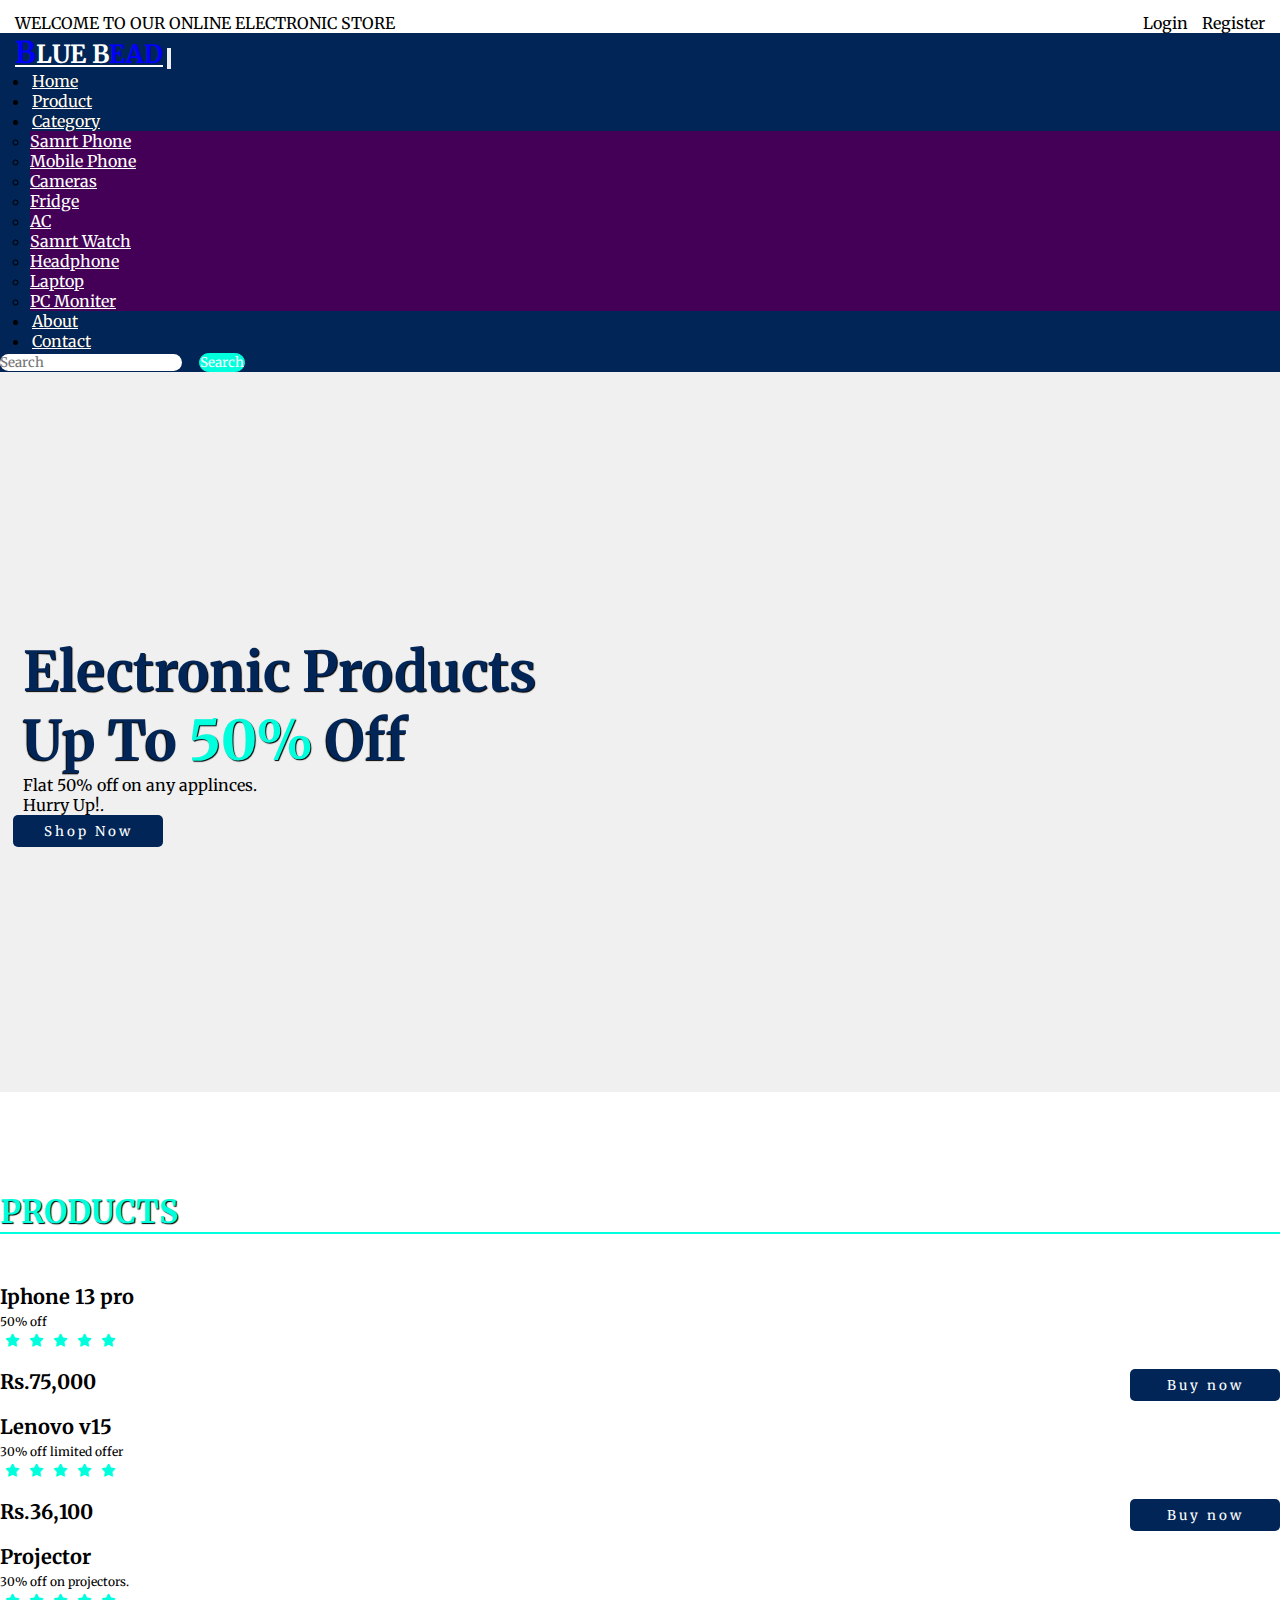
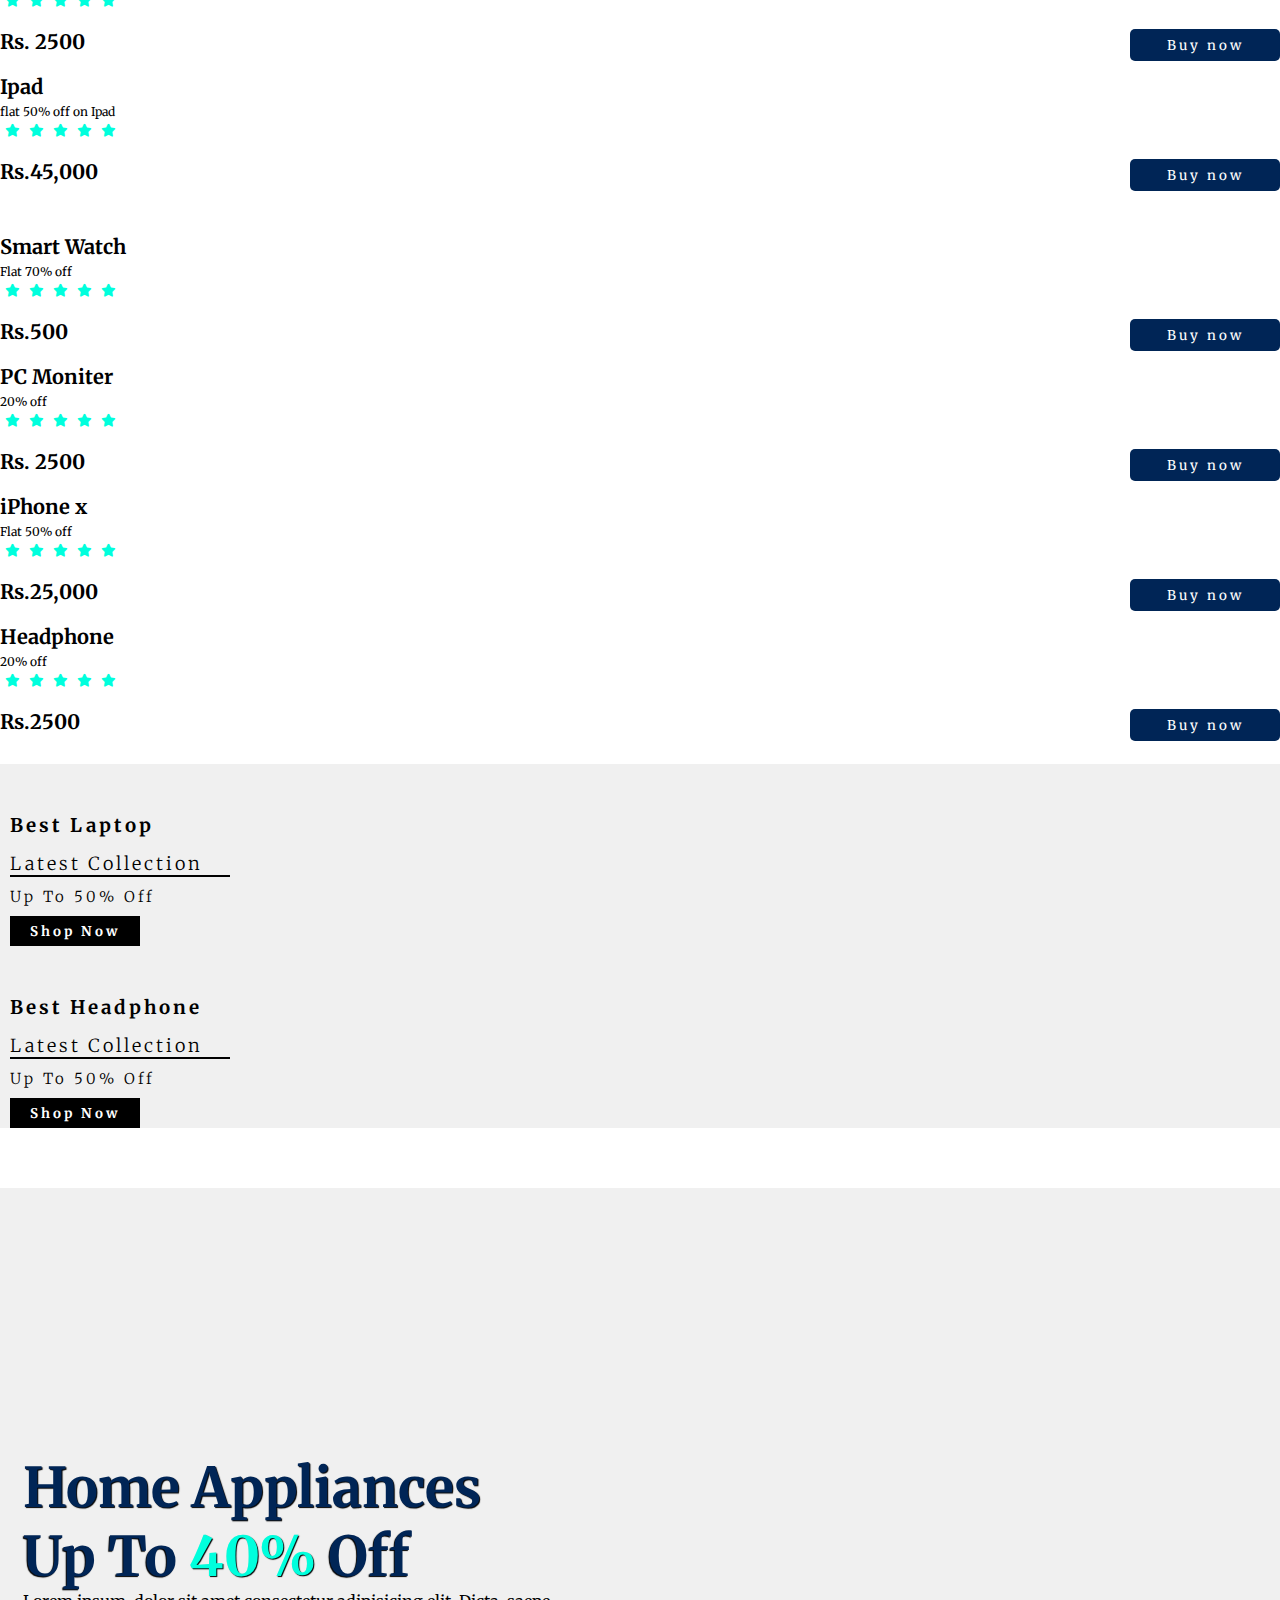
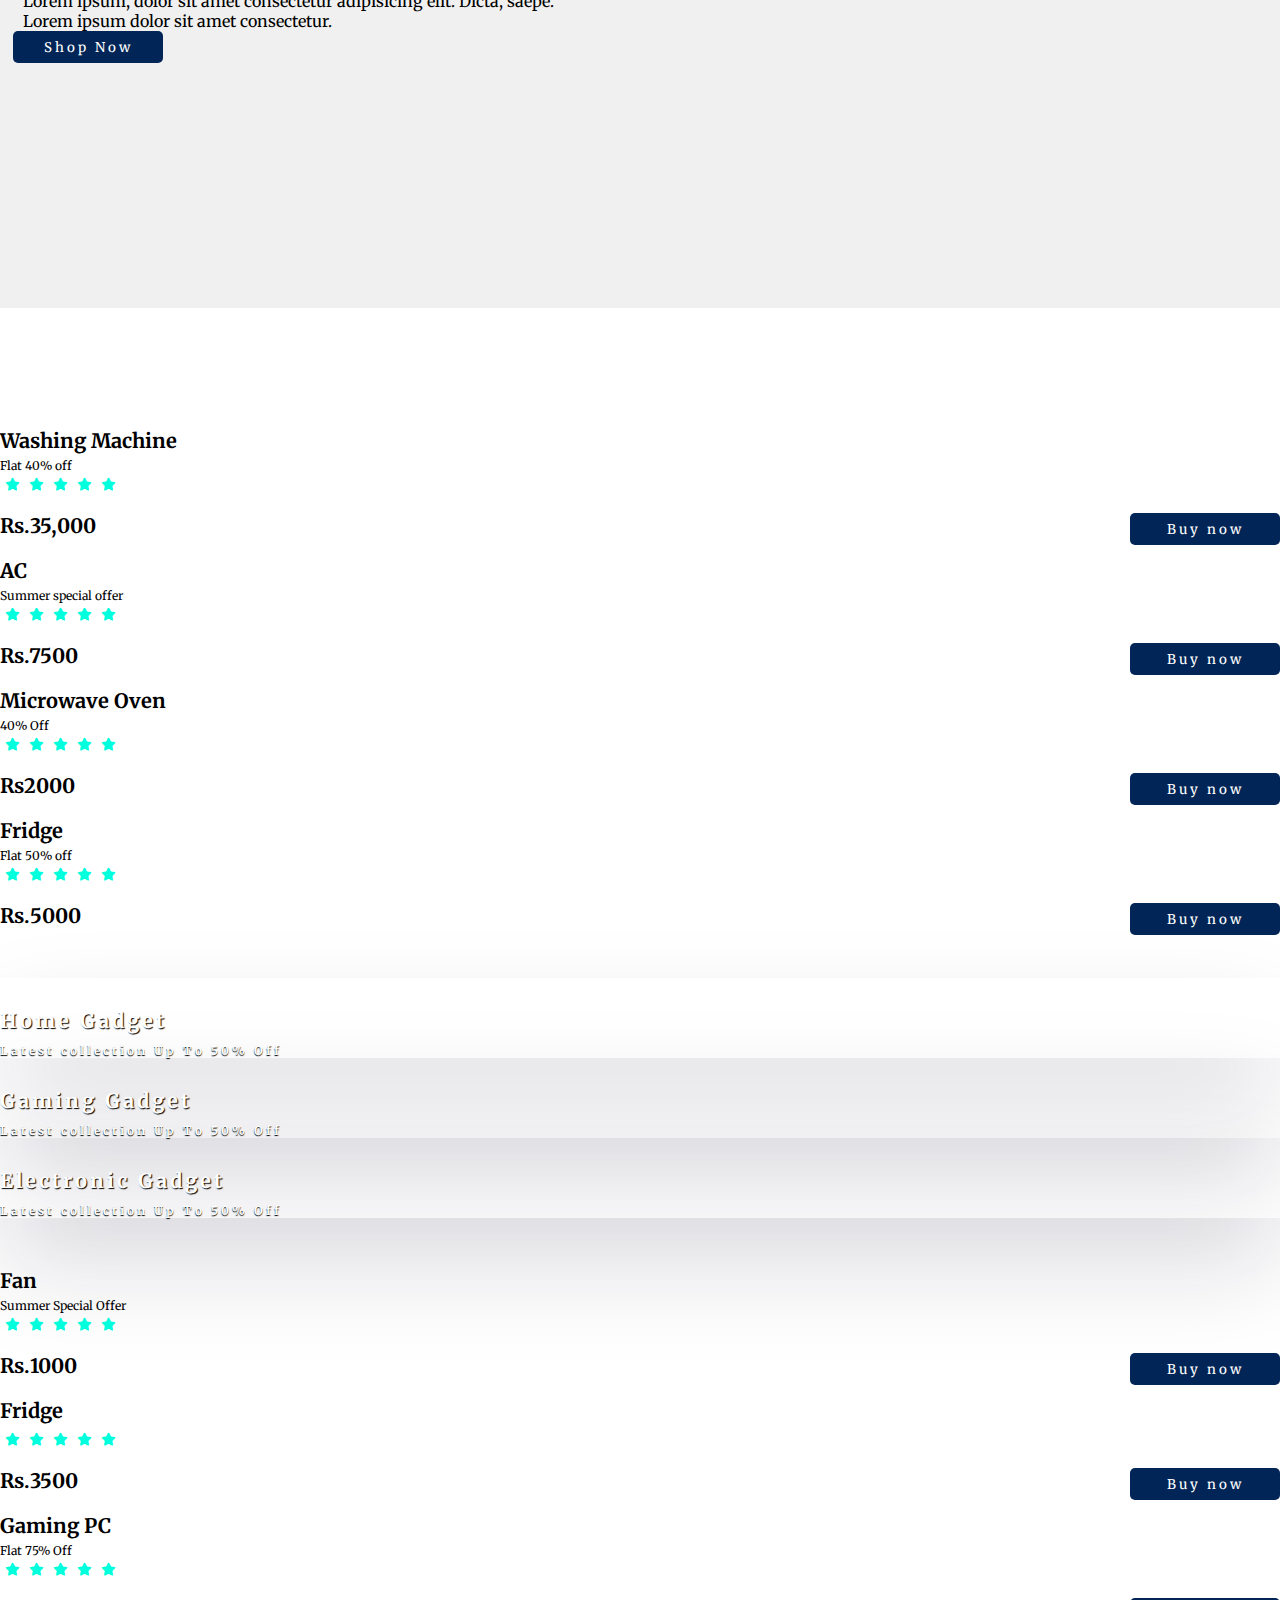
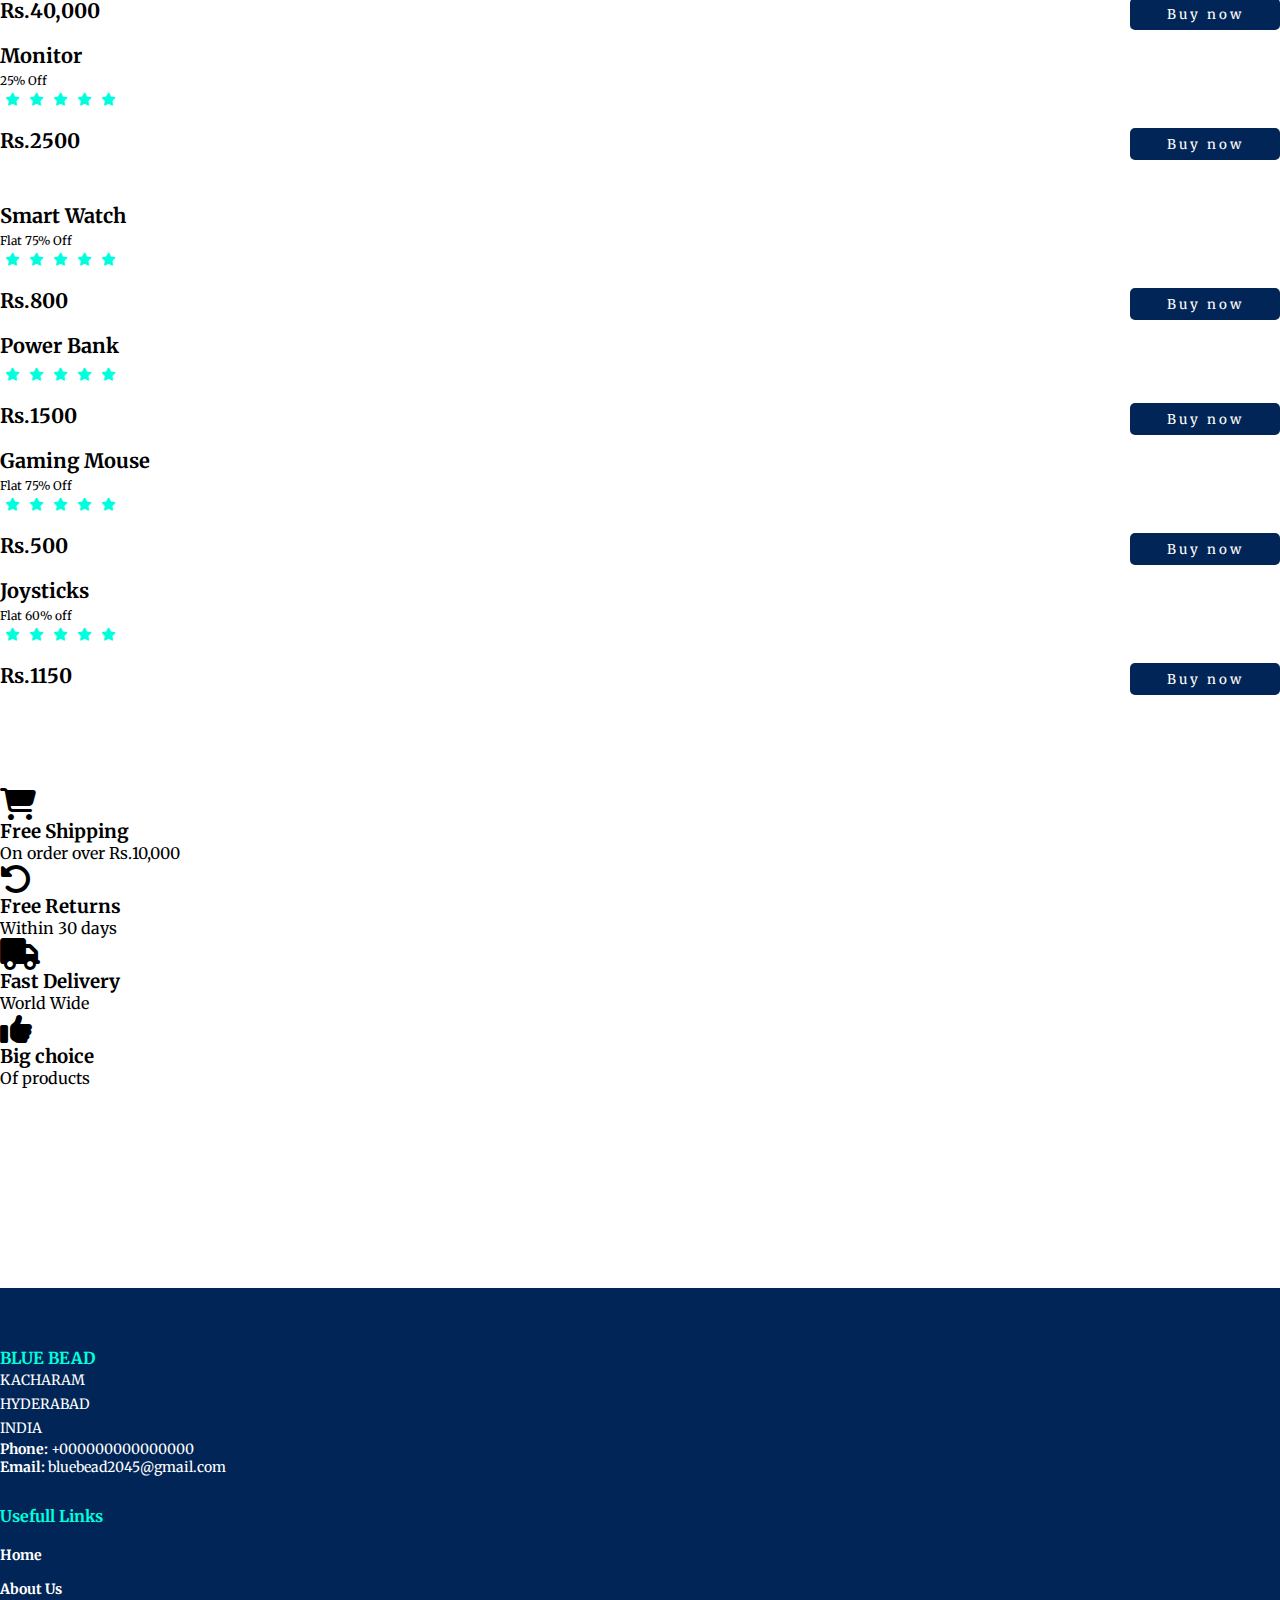
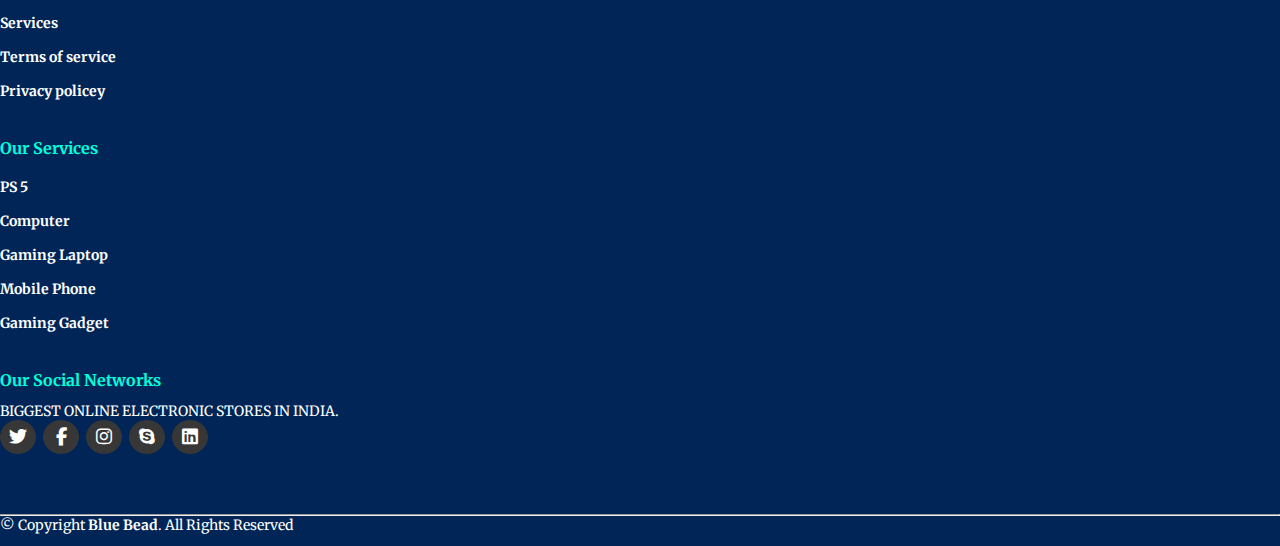
==== index.html @ 68bd07ea "Add files via upload" ====
<!DOCTYPE html>
<html lang="en">
<head>
    <meta charset="UTF-8">
    <meta http-equiv="X-UA-Compatible" content="IE=edge">
    <meta name="viewport" content="width=device-width, initial-scale=1.0">
    <title>Blue Bead - Home</title>
    <link rel="stylesheet" href="style.css">
    <link rel="stylesheet" href="https://cdnjs.cloudflare.com/ajax/libs/font-awesome/6.2.0/css/all.min.css">
    <!-- bootstrap links -->
    <link href="https://cdn.jsdelivr.net/npm/bootstrap@5.0.2/dist/css/bootstrap.min.css" rel="stylesheet" integrity="sha384-EVSTQN3/azprG1Anm3QDgpJLIm9Nao0Yz1ztcQTwFspd3yD65VohhpuuCOmLASjC" crossorigin="anonymous">
    <!-- bootstrap links -->
    <!-- fonts links -->
    <link rel="preconnect" href="https://fonts.googleapis.com">
    <link rel="preconnect" href="https://fonts.gstatic.com" crossorigin>
    <link href="https://fonts.googleapis.com/css2?family=Merriweather&display=swap" rel="stylesheet">
    <!-- fonts links -->
</head>
<body>

    <!-- top navbar -->
    <div class="top-navbar">
        <p>WELCOME TO OUR ONLINE ELECTRONIC STORE</p>
        <div class="icons">
            <a href="login.html"><img src="./images/register.png" alt="" width="18px">Login</a>
            <a href="register.html"><img src="./images/register.png" alt="" width="18px">Register</a>
        </div>
    </div>
    <!-- top navbar -->

    <!-- navbar -->
    <nav class="navbar navbar-expand-lg" id="navbar">
        <div class="container-fluid">
          <a class="navbar-brand" href="index.html" id="logo"><span id="span1">B</span>LUE B<span>EAD</span></a>
          <button class="navbar-toggler" type="button" data-bs-toggle="collapse" data-bs-target="#navbarSupportedContent" aria-controls="navbarSupportedContent" aria-expanded="false" aria-label="Toggle navigation">
            <span><img src="./images/menu.png" alt="" width="30px"></span>
          </button>
          <div class="collapse navbar-collapse" id="navbarSupportedContent">
            <ul class="navbar-nav me-auto mb-2 mb-lg-0">
              <li class="nav-item">
                <a class="nav-link active" aria-current="page" href="index.html">Home</a>
              </li>
              <li class="nav-item">
                <a class="nav-link" href="#">Product</a>
              </li>
              <li class="nav-item dropdown">
                <a class="nav-link dropdown-toggle" href="#" id="navbarDropdown" role="button" data-bs-toggle="dropdown" aria-expanded="false">
                  Category
                </a>
                <ul class="dropdown-menu" aria-labelledby="navbarDropdown" style="background-color: rgb(67 0 86);">
                  <li><a class="dropdown-item" href="#">Samrt Phone</a></li>
                  <li><a class="dropdown-item" href="#">Mobile Phone</a></li>
                  <li><a class="dropdown-item" href="#">Cameras</a></li>
                  <li><a class="dropdown-item" href="#">Fridge</a></li>
                  <li><a class="dropdown-item" href="#">AC</a></li>
                  <li><a class="dropdown-item" href="#">Samrt Watch</a></li>
                  <li><a class="dropdown-item" href="#">Headphone</a></li>
                  <li><a class="dropdown-item" href="#">Laptop</a></li>
                  <li><a class="dropdown-item" href="#">PC Moniter</a></li>
                </ul>
              </li>
              <li class="nav-item">
                <a class="nav-link" href="about.html">About</a>
              </li>
              <li class="nav-item">
                <a class="nav-link" href="contact.html">Contact</a>
              </li>
            </ul>
            <form class="d-flex" id="search">
              <input class="form-control me-2" typestar="search" placeholder="Search" aria-label="Search">
              <button class="btn btn-outline-success" type="submit">Search</button>
            </form>
          </div>
        </div>
      </nav>
    <!-- navbar -->
    






    
    <!-- home content -->
    <section class="home">
    <div class="content">
      <h1> <span>Electronic Products</span>
        <br>
        Up To <span id="span2">50%</span> Off
      </h1>
      <p>Flat 50% off on any applinces.
        <br>Hurry Up!.
      </p>
      <div class="btn"><button>Shop Now</button></div>

    </div>
    <div class="img">
      <img src="./images/background.png" alt="">
    </div>
  </section>
    <!-- home content -->








    <!-- product cards -->
    <div class="container" id="product-cards">
      <h1 class="text-center">PRODUCTS</h1>
      <div class="row" style="margin-top: 30px;">
        <div class="col-md-3 py-3 py-md-0">
          <div class="card">
            <img src="./images/p6.png" alt="">
            <div class="card-body">
              <h3 class="text-center">Iphone 13 pro</h3>
              <p class="text-center">50% off</p>
              <div class="star text-center">
                <i class="fa-solid fa-star checked"></i>
                <i class="fa-solid fa-star checked"></i>
                <i class="fa-solid fa-star checked"></i>
                <i class="fa-solid fa-star checked"></i>
                <i class="fa-solid fa-star checked"></i>
              </div>
              <h2>Rs.75,000<span><div class="btn">
                  <a href="payment.html"><button>Buy now</button></a>
                </div></h2>
            </div>
          </div>
        </div>
        <div class="col-md-3 py-3 py-md-0">
          <div class="card">
            <img src="./images/lenovo.jpg" alt="">
            <div class="card-body">
              <h3 class="text-center">Lenovo v15</h3>
              <p class="text-center">30% off limited offer</p>
              <div class="star text-center">
                <i class="fa-solid fa-star checked"></i>
                <i class="fa-solid fa-star checked"></i>
                <i class="fa-solid fa-star checked"></i>
                <i class="fa-solid fa-star checked"></i>
                <i class="fa-solid fa-star checked"></i>
              </div>
              <h2>Rs.36,100<span><div class="btn">
                  <a href="payment.html"><button>Buy now</button></a>
                </div></h2>
            </div>
          </div>
        </div>
        <div class="col-md-3 py-3 py-md-0">
          <div class="card">
            <img src="./images/laptop2.png" alt="">
            <div class="card-body">
              <h3 class="text-center">Projector</h3>
              <p class="text-center">30% off on projectors.</p>
              <div class="star text-center">
                <i class="fa-solid fa-star checked"></i>
                <i class="fa-solid fa-star checked"></i>
                <i class="fa-solid fa-star checked"></i>
                <i class="fa-solid fa-star checked"></i>
                <i class="fa-solid fa-star checked"></i>
              </div>
              <h2>Rs. 2500<span><div class="btn">
                  <a href="payment.html"><button>Buy now</button></a>
                </div></h2>
            </div>
          </div>
        </div>
        <div class="col-md-3 py-3 py-md-0">
          <div class="card">
            <img src="./images/t1.png" alt="">
            <div class="card-body">
              <h3 class="text-center">Ipad</h3>
              <p class="text-center">flat 50% off on Ipad</p>
              <div class="star text-center">
                <i class="fa-solid fa-star checked"></i>
                <i class="fa-solid fa-star checked"></i>
                <i class="fa-solid fa-star checked"></i>
                <i class="fa-solid fa-star checked"></i>
                <i class="fa-solid fa-star checked"></i>
              </div>
              <h2>Rs.45,000<span><div class="btn">
                <a href="payment.html"><button>Buy now</button></a>
              </div></h2>
            </div>
          </div>
        </div>
      </div>

      <div class="row" style="margin-top: 30px;">
        <div class="col-md-3 py-3 py-md-0">
          <div class="card">
            <img src="./images/w1.png" alt="">
            <div class="card-body">
              <h3 class="text-center">Smart Watch</h3>
              <p class="text-center">Flat 70% off</p>
              <div class="star text-center">
                <i class="fa-solid fa-star checked"></i>
                <i class="fa-solid fa-star checked"></i>
                <i class="fa-solid fa-star checked"></i>
                <i class="fa-solid fa-star checked"></i>
                <i class="fa-solid fa-star checked"></i>
              </div>
              <h2>Rs.500<span><div class="btn">
                  <a href="payment.html"><button>Buy now</button></a>
                </div></h2>
            </div>
          </div>
        </div>
        <div class="col-md-3 py-3 py-md-0">
          <div class="card">
            <img src="./images/pcm1.png" alt="">
            <div class="card-body">
              <h3 class="text-center">PC Moniter</h3>
              <p class="text-center">20% off</p>
              <div class="star text-center">
                <i class="fa-solid fa-star checked"></i>
                <i class="fa-solid fa-star checked"></i>
                <i class="fa-solid fa-star checked"></i>
                <i class="fa-solid fa-star checked"></i>
                <i class="fa-solid fa-star checked"></i>
              </div>
              <h2>Rs. 2500<span><div class="btn">
                  <a href="payment.html"><button>Buy now</button></a>
                </div></h2>
            </div>
          </div>
        </div>
        <div class="col-md-3 py-3 py-md-0">
          <div class="card">
            <img src="./images/phone1.png" alt="">
            <div class="card-body">
              <h3 class="text-center">iPhone x</h3>
              <p class="text-center">Flat 50% off</p>
              <div class="star text-center">
                <i class="fa-solid fa-star checked"></i>
                <i class="fa-solid fa-star checked"></i>
                <i class="fa-solid fa-star checked"></i>
                <i class="fa-solid fa-star checked"></i>
                <i class="fa-solid fa-star checked"></i>
              </div>
              <h2>Rs.25,000<span><div class="btn">
                  <a href="payment.html"><button>Buy now</button></a>
                </div></h2>
            </div>
          </div>
        </div>
        <div class="col-md-3 py-3 py-md-0">
          <div class="card">
            <img src="./images/h1.png" alt="">
            <div class="card-body">
              <h3 class="text-center">Headphone</h3>
              <p class="text-center">20% off</p>
              <div class="star text-center">
                <i class="fa-solid fa-star checked"></i>
                <i class="fa-solid fa-star checked"></i>
                <i class="fa-solid fa-star checked"></i>
                <i class="fa-solid fa-star checked"></i>
                <i class="fa-solid fa-star checked"></i>
              </div>
              <h2>Rs.2500 <span><div class="btn">
                <a href="payment.html"><button>Buy now</button></a>
              </div></h2>
            </div>
          </div>
        </div>
      </div>
    </div>
    <!-- product cards -->









    <!-- other cards -->
    <div class="container" id="other-cards">
      <div class="row">
        <div class="col-md-6 py-3 py-md-0">
          <div class="card">
            <img src="./images/c1.png" alt="">
            <div class="card-img-overlay">
              <h3>Best Laptop</h3>
              <h5>Latest Collection</h5>
              <p>Up To 50% Off</p>
              <button id="shopnow">Shop Now</button>
            </div>
          </div>
        </div>
        <div class="col-md-6 py-3 py-md-0">
          <div class="card">
            <img src="./images/c2.png" alt="">
            <div class="card-img-overlay">
              <h3>Best Headphone</h3>
              <h5>Latest Collection</h5>
              <p>Up To 50% Off</p>
              <button id="shopnow">Shop Now</button>
            </div>
          </div>
        </div>
      </div>
    </div>
    <!-- other cards -->
   






    <!-- banner -->
    <section class="banner">
      <div class="content">
        <h1> <span>Home Appliances</span>
          <br>
          Up To <span id="span2">40%</span> Off
        </h1>
        <p>Lorem ipsum, dolor sit amet consectetur adipisicing elit. Dicta, saepe.
          <br>Lorem ipsum dolor sit amet consectetur.
        </p>
        <div class="btn"><button>Shop Now</button></div>
  
      </div>
      <div class="img">
        <img src="./images/image1.png" alt="">
      </div>
    </section>
    <!-- banner -->








    <!-- product cards -->
    <div class="container" id="product-cards">

      <div class="row" style="margin-top: 30px;">
        <div class="col-md-3 py-3 py-md-0">
          <div class="card">
            <img src="./images/pr1.png" alt="">
            <div class="card-body">
              <h3 class="text-center">Washing Machine</h3>
              <p class="text-center">Flat 40% off</p>
              <div class="star text-center">
                <i class="fa-solid fa-star checked"></i>
                <i class="fa-solid fa-star checked"></i>
                <i class="fa-solid fa-star checked"></i>
                <i class="fa-solid fa-star checked"></i>
                <i class="fa-solid fa-star checked"></i>
              </div>
              <h2>Rs.35,000 <span><div class="btn">
                  <a href="payment.html"><button>Buy now</button></a>
                </div></h2>
            </div>
          </div>
        </div>
        <div class="col-md-3 py-3 py-md-0">
          <div class="card">
            <img src="./images/pr2.png" alt="">
            <div class="card-body">
              <h3 class="text-center">AC</h3>
              <p class="text-center">Summer special offer</p>
              <div class="star text-center">
                <i class="fa-solid fa-star checked"></i>
                <i class="fa-solid fa-star checked"></i>
                <i class="fa-solid fa-star checked"></i>
                <i class="fa-solid fa-star checked"></i>
                <i class="fa-solid fa-star checked"></i>
              </div>
              <h2>Rs.7500 <span><div class="btn">
                  <a href="payment.html"><button>Buy now</button></a>
                </div></h2>
            </div>
          </div>
        </div>
        <div class="col-md-3 py-3 py-md-0">
          <div class="card">
            <img src="./images/pr3.png" alt="">
            <div class="card-body">
              <h3 class="text-center">Microwave Oven</h3>
              <p class="text-center">40% Off</p>
              <div class="star text-center">
                <i class="fa-solid fa-star checked"></i>
                <i class="fa-solid fa-star checked"></i>
                <i class="fa-solid fa-star checked"></i>
                <i class="fa-solid fa-star checked"></i>
                <i class="fa-solid fa-star checked"></i>
              </div>
              <h2>Rs2000<span><div class="btn">
                  <a href="payment.html"><button>Buy now</button></a>
                </div></h2>
            </div>
          </div>
        </div>
        <div class="col-md-3 py-3 py-md-0">
          <div class="card">
            <img src="./images/pr4.png" alt="">
            <div class="card-body">
              <h3 class="text-center">Fridge</h3>
              <p class="text-center">Flat 50% off</p>
              <div class="star text-center">
                <i class="fa-solid fa-star checked"></i>
                <i class="fa-solid fa-star checked"></i>
                <i class="fa-solid fa-star checked"></i>
                <i class="fa-solid fa-star checked"></i>
                <i class="fa-solid fa-star checked"></i>
              </div>
              <h2>Rs.5000<span><div class="btn">
                  <a href="payment.html"><button>Buy now</button></a>
                </div></h2>
            </div>
          </div>
        </div>
      </div>

      <!-- other cards -->
    <div class="container" id="other">
      <div class="row">
        <div class="col-md-4 py-3 py-md-0">
          <div class="card">
            <img src="./images/c3.png" alt="">
            <div class="card-img-overlay">
              <h3>Home Gadget</h3>
              <p>Latest collection Up To 50% Off</p>
            </div>
          </div>
        </div>
        <div class="col-md-4 py-3 py-md-0">
          <div class="card">
            <img src="./images/c4.png" alt="">
            <div class="card-img-overlay">
              <h3>Gaming Gadget</h3>
              <p>Latest collection Up To 50% Off</p>
            </div>
          </div>
        </div>
        <div class="col-md-4 py-3 py-md-0">
          <div class="card">
            <img src="./images/c5.png" alt="">
            <div class="card-img-overlay">
              <h3>Electronic Gadget</h3>
              <p>Latest collection Up To 50% Off</p>
            </div>
          </div>
        </div>
      </div>
    </div>
    <!-- other cards -->




      <div class="row" style="margin-top: 30px;">
        <div class="col-md-3 py-3 py-md-0">
          <div class="card">
            <img src="./images/pr5.png" alt="">
            <div class="card-body">
              <h3 class="text-center">Fan</h3>
              <p class="text-center">Summer Special Offer</p>
              <div class="star text-center">
                <i class="fa-solid fa-star checked"></i>
                <i class="fa-solid fa-star checked"></i>
                <i class="fa-solid fa-star checked"></i>
                <i class="fa-solid fa-star checked"></i>
                <i class="fa-solid fa-star checked"></i>
              </div>
              <h2>Rs.1000<span><div class="btn">
                  <a href="payment.html"><button>Buy now</button></a>
                </div></h2>
            </div>
          </div>
        </div>
        <div class="col-md-3 py-3 py-md-0">
          <div class="card">
            <img src="./images/pr6.png" alt="">
            <div class="card-body">
              <h3 class="text-center">Fridge</h3>
              <p class="text-center"></p>
              <div class="star text-center">
                <i class="fa-solid fa-star checked"></i>
                <i class="fa-solid fa-star checked"></i>
                <i class="fa-solid fa-star checked"></i>
                <i class="fa-solid fa-star checked"></i>
                <i class="fa-solid fa-star checked"></i>
              </div>
              <h2>Rs.3500<span><div class="btn">
                  <a href="payment.html"><button>Buy now</button></a>
                </div></h2>
            </div>
          </div>
        </div>
        <div class="col-md-3 py-3 py-md-0">
          <div class="card">
            <img src="./images/pr7.png" alt="">
            <div class="card-body">
              <h3 class="text-center">Gaming PC</h3>
              <p class="text-center">Flat 75% Off</p>
              <div class="star text-center">
                <i class="fa-solid fa-star checked"></i>
                <i class="fa-solid fa-star checked"></i>
                <i class="fa-solid fa-star checked"></i>
                <i class="fa-solid fa-star checked"></i>
                <i class="fa-solid fa-star checked"></i>
              </div>
              <h2>Rs.40,000<span><div class="btn">
                  <a href="payment.html"><button>Buy now</button></a>
                </div></h2>
            </div>
          </div>
        </div>
        <div class="col-md-3 py-3 py-md-0">
          <div class="card">
            <img src="./images/pr8.png" alt="">
            <div class="card-body">
              <h3 class="text-center">Monitor</h3>
              <p class="text-center">25% Off</p>
              <div class="star text-center">
                <i class="fa-solid fa-star checked"></i>
                <i class="fa-solid fa-star checked"></i>
                <i class="fa-solid fa-star checked"></i>
                <i class="fa-solid fa-star checked"></i>
                <i class="fa-solid fa-star checked"></i>
              </div>
              <h2>Rs.2500<span><div class="btn">
                  <a href="payment.html"><button>Buy now</button></a>
                </div></h2>
            </div>
          </div>
        </div>
      </div>



      <div class="row" style="margin-top: 30px;">
        <div class="col-md-3 py-3 py-md-0">
          <div class="card">
            <img src="./images/pr9.png" alt="">
            <div class="card-body">
              <h3 class="text-center">Smart Watch</h3>
              <p class="text-center">Flat 75% Off</p>
              <div class="star text-center">
                <i class="fa-solid fa-star checked"></i>
                <i class="fa-solid fa-star checked"></i>
                <i class="fa-solid fa-star checked"></i>
                <i class="fa-solid fa-star checked"></i>
                <i class="fa-solid fa-star checked"></i>
              </div>
              <h2>Rs.800<span><div class="btn">
                  <a href="payment.html"><button>Buy now</button></a>
                </div></h2>
            </div>
          </div>
        </div>
        <div class="col-md-3 py-3 py-md-0">
          <div class="card">
            <img src="./images/pr10.png" alt="">
            <div class="card-body">
              <h3 class="text-center">Power Bank</h3>
              <p class="text-center"></p>
              <div class="star text-center">
                <i class="fa-solid fa-star checked"></i>
                <i class="fa-solid fa-star checked"></i>
                <i class="fa-solid fa-star checked"></i>
                <i class="fa-solid fa-star checked"></i>
                <i class="fa-solid fa-star checked"></i>
              </div>
              <h2>Rs.1500<span><div class="btn">
                <a href="payment.html"><button>Buy now</button></a>
              </div></h2>
            </div>
          </div>
        </div>
        <div class="col-md-3 py-3 py-md-0">
          <div class="card">
            <img src="./images/pr11.png" alt="">
            <div class="card-body">
              <h3 class="text-center">Gaming Mouse</h3>
              <p class="text-center">Flat 75% Off</p>
              <div class="star text-center">
                <i class="fa-solid fa-star checked"></i>
                <i class="fa-solid fa-star checked"></i>
                <i class="fa-solid fa-star checked"></i>
                <i class="fa-solid fa-star checked"></i>
                <i class="fa-solid fa-star checked"></i>
              </div>
              <h2>Rs.500<span><div class="btn">
                  <a href="payment.html"><button>Buy now</button></a>
                </div></h2>
            </div>
          </div>
        </div>
        <div class="col-md-3 py-3 py-md-0">
          <div class="card">
            <img src="./images/pr12.png" alt="">
            <div class="card-body">
              <h3 class="text-center">Joysticks</h3>
              <p class="text-center">Flat 60% off</p>
              <div class="star text-center">
                <i class="fa-solid fa-star checked"></i>
                <i class="fa-solid fa-star checked"></i>
                <i class="fa-solid fa-star checked"></i>
                <i class="fa-solid fa-star checked"></i>
                <i class="fa-solid fa-star checked"></i>
              </div>
              <h2>Rs.1150<span><div class="btn">
                  <a href="payment.html"><button>Buy now</button></a>
                </div></h2>
            </div>
          </div>
        </div>
      </div>
    </div>
    <!-- product cards -->









    <!-- offer -->
    <div class="container" id="offer">
      <div class="row">
        <div class="col-md-3 py-3 py-md-0">
          <i class="fa-solid fa-cart-shopping"></i>
          <h3>Free Shipping</h3>
          <p>On order over Rs.10,000</p>
        </div>
        <div class="col-md-3 py-3 py-md-0">
          <i class="fa-solid fa-rotate-left"></i>
          <h3>Free Returns</h3>
          <p>Within 30 days</p>
        </div>
        <div class="col-md-3 py-3 py-md-0">
          <i class="fa-solid fa-truck"></i>
          <h3>Fast Delivery</h3>
          <p>World Wide</p>
        </div>
        <div class="col-md-3 py-3 py-md-0">
          <i class="fa-solid fa-thumbs-up"></i>
          <h3>Big choice</h3>
          <p>Of products</p>
        </div>
      </div>
    </div>
    <!-- offer -->

 






    <!-- footer -->
    <footer id="footer">
      <div class="footer-top">
        <div class="container">
          <div class="row">

            <div class="col-lg-3 col-md-6 footer-contact">
              <h3>BLUE BEAD</h3>
              <p>
                KACHARAM <br>
                HYDERABAD <br>
                INDIA <br>
              </p>
              <strong>Phone:</strong> +000000000000000 <br>
              <strong>Email:</strong> bluebead2045@gmail.com <br>
            </div>

            <div class="col-lg-3 col-md-6 footer-links">
              <h4>Usefull Links</h4>
             <ul>
              <li><a href="#">Home</a></li>
              <li><a href="#">About Us</a></li>
              <li><a href="#">Services</a></li>
              <li><a href="#">Terms of service</a></li>
              <li><a href="#">Privacy policey</a></li>
             </ul>
            </div>



           

            <div class="col-lg-3 col-md-6 footer-links">
              <h4>Our Services</h4>

             <ul>
              <li><a href="#">PS 5</a></li>
              <li><a href="#">Computer</a></li>
              <li><a href="#">Gaming Laptop</a></li>
              <li><a href="#">Mobile Phone</a></li>
              <li><a href="#">Gaming Gadget</a></li>
             </ul>
            </div>

            <div class="col-lg-3 col-md-6 footer-links">
              <h4>Our Social Networks</h4>
              <p>BIGGEST ONLINE ELECTRONIC STORES IN INDIA.</p>

              <div class="socail-links mt-3">
                <a href="#"><i class="fa-brands fa-twitter"></i></a>
                <a href="#"><i class="fa-brands fa-facebook-f"></i></a>
                <a href="#"><i class="fa-brands fa-instagram"></i></a>
                <a href="#"><i class="fa-brands fa-skype"></i></a>
                <a href="#"><i class="fa-brands fa-linkedin"></i></a>
              </div>
            
            </div>

          </div>
        </div>
      </div>
      <hr>
      <div class="container py-4">
        <div class="copyright">
          &copy; Copyright <strong><span>Blue Bead</span></strong>. All Rights Reserved
        </div>
        </footer>
    <!-- footer -->







    <a href="#" class="arrow"><i><img src="./images/arrow.png" alt=""></i></a>













    <script src="https://cdn.jsdelivr.net/npm/bootstrap@5.0.2/dist/js/bootstrap.bundle.min.js" integrity="sha384-MrcW6ZMFYlzcLA8Nl+NtUVF0sA7MsXsP1UyJoMp4YLEuNSfAP+JcXn/tWtIaxVXM" crossorigin="anonymous"></script>

</body>
</html>
---- style.css ----
*{
    margin: 0;
    padding: 0;
    box-sizing: border-box;
    outline: none;
    font-family: 'Merriweather', serif;
}
/* top navbar */
.top-navbar{
    display: flex;
    justify-content: space-between;
}
.top-navbar p{
    margin-top: 13px;
    margin-left: 15px;
}
.top-navbar .icons{
    margin-top: 13px;
    margin-right: 15px;
}
.top-navbar a{
    text-decoration: none;
    color: black;
    margin-left: 10px;
}
.top-navbar a img{
    margin-bottom: 3px;
}
.top-navbar a:hover{
    color: black;
}
@media screen and (max-width:400px){
    .top-navbar a{
        font-size: 13px;
    }
    .top-navbar a img{
        width: 15px;
    }
    .top-navbar p{
        font-size: 13px;
    }
}
@media screen and (max-width:320px){
    .top-navbar a{
        font-size: 10px;
    }
    .top-navbar a img{
        width: 13px;
    }
    .top-navbar p{
        font-size: 10px;
    }
}
@media screen and (max-width:318px){
    .top-navbar a{
        font-size: 8px;
        margin-left: 0;
    }
    .top-navbar a img{
        width: 10px;
        margin-left: 0;
    }
    .top-navbar p{
        font-size: 10px;
        margin-top: 20px;
    }
}
/* top navbar */

/* navbar */
#navbar{
    background-color: rgb(0, 37, 86);
}
#logo{
    margin-left: 15px;
    color: white;
    font-size: 25px;
    font-weight: bold;
    margin-bottom: 6px;
}
#logo span{
    color: #0400ff;
}
#logo #span1{
    font-size: 30px;
}
.navbar-nav{
    margin-left: 20px;
}
.nav-item{
    margin-left: 10px;
}
.nav-item .nav-link{
    color: white;
    margin-left: 2px;
    text-shadow: 0px 0px 1px black;
    transition: 0.5s ease;
}
.nav-item .nav-link:hover{
    color: #00ffdd;
}
.dropdown-menu li a{
    color: white;
    transition: 0.5s ease;
}
.dropdown-menu li a:hover{
    background-color: rgb(0, 37, 86);
    color: #00ffdd;
}
#search input{
    border-radius: 50px;
    border: none;
}
#search button{
    border-radius: 50px;
    color: white;
    border: 1px solid #00ffdd;
    background-color: #00ffdd;
}
/* navbar */




/* home content */
.home{
    width: 100%;
    height: 80vh;
    display: flex;
    align-items: center;
    justify-content: center;
    flex-wrap: wrap;
    position: relative;
    background-color: #a9a9a92b;
    z-index: 0;
}
.home .img{
    flex: 1 1 300px;
}
.home .img img{
    margin-top: 30px;
    width: 100%;
}
.home .content{
    flex: 1 1 400px;
    margin-top: 20px;
}
.content h1{
    color: rgb(0, 37, 86);
    font-weight: bold;
    margin-left: 23px;
    font-size: 55px;
    text-shadow: -1px 1px 1px black;
}
.content h1 span{
    color: rgb(0, 37, 86);
    text-shadow: 1px 1px 1px black;
}
#span2{
    color: #00ffdd;
}
.content p{
    margin-left: 23px;
}
.btn{
    margin-left: 13px;
}
.btn button{
    width: 150px;
    height: 32px;
    letter-spacing: 3px;
    background-color: rgb(0, 37, 86);
    color: white;
    border-radius: 5px;
    border: none;
    transition: 0.5s ease;
    cursor: pointer;
}
.btn button:hover{
    background-color: #00ffdd;
    color: black;
    border: none;
}
@media screen and (max-width:1200px){
    .home{
        height: 90vh;
    }
}
@media screen and (max-width:799px){
    .home{
        height: 140vh;
    }
}
@media screen and (max-width:550px){
    .home{
        height: 110vh;
    }
}
@media screen and (max-width:420px){
   .content h1{
    font-size: 45px;
   }
}
@media screen and (max-width:320px){
   .content h1{
    font-size: 36px;
   }
}
/* home content */








/* product cards */
#product-cards{
    margin-top: 100px;
}
#product-cards h1{
    color: #00ffdd;
    text-shadow: 1px 1px 1px black;
    border-bottom: 2px solid #00ffdd;
}
#product-cards .card h3{
    font-size: 20px;
    color: black;
}
#product-cards .card p{
    font-size: 12px;
    margin-top: 5px;
    color: black;
}
.star i{
    margin-left: 5px;
    font-size: 13px;
}
.checked{
    color: #00ffdd;
}
#product-cards .card h2{
    font-size: 20px;
    color: black;
    margin-top: 20px;
}
#product-cards .card h2 span{
    float: right;
    color: black;
    cursor: pointer;
}
@media screen and (max-width:1000px){
    #product-cards .card h3{
        font-size: 15px;
    }
}
/* product cards */








/* other cards */
#other-cards{
    margin-top: 30px;
}
#other-cards .card{
    background-color: #a9a9a92b;
}
#other-cards .card h3{
    margin-top: 30px;
    color: black;
    margin-left: 10px;
    letter-spacing: 3px;
}
#other-cards .card h5{
    margin-top: 15px;
    font-weight: 100;
    font-size: 18px;
    color: black;
    margin-left: 10px;
    letter-spacing: 3px;
    border-bottom: 2px solid black;
    width: 220px;
}
#other-cards .card p{
    margin-top: 10px;
    font-weight: 100;
    font-size: 15px;
    color: black;
    margin-left: 10px;
    letter-spacing: 3px;
}
#shopnow{
    width: 130px;
    height: 30px;
    margin-top: 10px;
    margin-left: 10px;
    letter-spacing: 3px;
    color: white;
    background-color: black;
    font-weight: bold;
    border: none;
    cursor: pointer;
}

@media screen and (max-width:1000px){
    #other-cards .card h3{
        margin-top: 5px;
        font-size: 20px;
    }
    #other-cards .card h5{
        margin-top: 5px;
        font-size: 15px;
    }
    #other-cards .card p{
        margin-top: 0px;
    }
    #shopnow{
        margin-top: 0px;
        width: 120px;
        height: 30px;
        font-size: 16px;
    }
}
/* other cards */






/* banner */
.banner{
    margin-top: 60px;
    width: 100%;
    height: 80vh;
    display: flex;
    align-items: center;
    justify-content: center;
    flex-wrap: wrap;
    position: relative;
    background-color: #a9a9a92b;
    z-index: 0;
}
.banner .img{
    flex: 1 1 300px;
}
.banner .img img{
    margin-top: 30px;
    width: 100%;
}
.banner .content{
    flex: 1 1 400px;
    margin-top: 20px;
}
.banner .content h1{
    color: rgb(0, 37, 86);
    font-weight: bold;
    margin-left: 23px;
    font-size: 55px;
    text-shadow: -1px 1px 1px black;
}
.banner .content h1 span{
    color: rgb(0, 37, 86);
    text-shadow: 1px 1px 1px black;
}
#span2{
    color: #00ffdd;
}
.banner .content p{
    margin-left: 23px;
}
.btn{
    margin-left: 13px;
}
.btn button{
    width: 150px;
    height: 32px;
    letter-spacing: 3px;
    background-color: rgb(0, 37, 86);
    color: white;
    border-radius: 5px;
    border: none;
    transition: 0.5s ease;
    cursor: pointer;
}
.btn button:hover{
    background-color: #00ffdd;
    color: black;
    border: none;
}
@media screen and (max-width:1200px){
    .banner{
        height: 90vh;
    }
}
@media screen and (max-width:799px){
    .banner{
        height: 140vh;
    }
}
@media screen and (max-width:550px){
    .banner{
        height: 110vh;
    }
}
@media screen and (max-width:420px){
   .banner .content h1{
    font-size: 45px;
   }
}
@media screen and (max-width:320px){
   .banner .content h1{
    font-size: 36px;
   }
}
/* banner */









/* other cards */
#other{
    margin-top: 50px;
}
#other .card{
    box-shadow: rgba(17,12,46, 0.15) 0px 48px 100px 0px;
}
#other .card h3{
    margin-top: 10px;
    color: white;
    text-shadow: 1px 1px 1px black;
    letter-spacing: 3px;
    font-weight: bold;
}
#other .card p{
    margin-top: 10px;
    color: white;
    text-shadow: 0px 1px 1px black;
    letter-spacing: 3px;
    font-weight: bold;
}
/* other cards */




/* offer */
#offer{
    margin-top: 100px;
}
#offer i{
    font-size: 32px;
    color: black;
}
/* offer */




/* newslater */
#newslater{
    margin-top: 100px;
}
#newslater h3{
    font-size: 25px;
    letter-spacing: 3px;
}
.input{
    margin-top: 30px;
}
.input input{
    width: 350px;
    height: 36px;
    letter-spacing: 2px;
    border-radius: 3px;
    border:  1px solid black;
    padding-left: 5px;
}
#subscribe{
    width: 200px;
    height: 36px;
    margin-left: 10px;
    border-radius: 3px;
    border: none;
    background-color: #00ffdd;
    color: white;
    letter-spacing: 3px;
    font-weight: bold;
    text-shadow: 0px 0px 1px black;
}
@media screen and (max-width:465px){
    .input input{
        width: 280px;
    }
    #subscribe{
        margin-top: 10px;
    }
}
@media screen and (max-width:250px){
    .input input{
        width: 150px;
    }
    #subscribe{
        width: 150px;
    }
}
/* newslater */




/* footer */
#footer{
    padding: 0 0 30px 0px;
    color: white;
    font-size: 14px;
    background-color: rgb(0, 37, 86);
    margin-top: 200px;
}
#footer .footer-top{
    padding: 60px 0 30px 0;
    background-color: rgb(0, 37, 86);
    color: white;
}
#footer .footer-top .footer-contact{
    margin-bottom: 30px;
}
#footer .footer-top .footer-contact h3{
    color: #00ffdd;
}
#footer .footer-top .footer-contact h4{
    font-size: 22px;
    margin: 0 0 30px 0;
    padding: 2px 0 2px 0;
    line-height: 1;
    font-weight: 700;
}
#footer .footer-top .footer-contact p{
    font-size: 14px;
    line-height: 24px;
    margin-bottom: 0;
    color: white;
}
#footer .footer-top h4{
    font-size: 16px;
    font-weight: bold;
    position: relative;
    padding-bottom: 12px;
}
#footer .footer-top .footer-links{
    margin-bottom: 30px;
    margin-top: 10px;
}
#footer .footer-top .footer-links h4{
    color: #00ffdd;
}
#footer .footer-top .footer-links ul{
    list-style: none;
    padding: 0;
    margin: 0;
}
#footer .footer-top .footer-links ul li{
    padding: 10px 0;
    display: flex;
    align-items: center;
}
#footer .footer-top .footer-links ul li a{
    text-decoration: none;
    color: white;
    display: inline-block;
    line-height: 1;
    font-weight: bold;
    transition: 0.5s ease;
}
#footer .footer-top .footer-links ul li a:hover{
    color: #00ffdd;
}
#footer .footer-top .socail-links a{
    font-size: 18px;
    display: inline-block;
    text-decoration: none;
    background-color: #373737;
    color: white;
    line-height: 1;
    padding: 8px 0;
    margin-right: 4px;
    border-radius: 50%;
    text-align: center;
    width: 36px;
    transition: 0.5s ease;
}
#footer .footer-top .socail-links a:hover{
    background-color: #00ffdd;
    color: white;
}
#footer .copyright{
    text-align: center;
    float: left;
}
#footer .credits{
    float: right;
    text-align: center;
    font-size: 13px;
}
#footer .credits a{
    color: #00ffdd;
}
/* footer */




html{
    scroll-behavior: smooth;
}
.arrow{
    position: fixed;
    width: 50px;
    height: 50px;
    bottom: 50px;
    right: 50px;
    text-decoration: none;
    text-align: center;
    line-height: 50px;
}





/* login */
#login{
    width: 50%;
    height: 70vh;
    background-color: rgb(0, 37, 86);
    margin-top: 35px;
    border-radius: 10px;
    box-shadow: rgba(17,12, 46, 0.15) 0px 48px 100px 0px;
}
#side1 h3{
    color: #00ffdd;
    font-weight: bold;
    margin-top: 200px;
}
#side2{
    background-color: white;
    height: 70vh;
    border-radius: 10px;
}
#side2 h3{
    margin-top: 30px;
    color: #00ffdd;
    font-weight: bold;
    text-shadow: 0px 1px 1px black;
}
.input2 input{
    margin-top: 15px;
    width: 300px;
    border: none;
    border-bottom: 2px solid #00ffdd;
}
.input2 input ::placeholder{
    font-weight: bold;
}
#btnlogin{
    padding-top: 10px;
}
#btnlogin a{
    padding: 10px;
    text-decoration: none;
    border-radius: 15px;
    background-color: #00ffdd;
    color: white;
    font-weight: bold;
    border: none;
    text-shadow: 0px 0px 1px black;
}
#side2 p{
    margin-top: 10px;
}
@media screen and (max-width:991px){
    .input2 input{
        width: 250px;
    }
}
@media screen and (max-width:765px){
    .input2 input{
        width: 260px;
    }
    #side2{
        height: 60vh;
    }
}
/* login */




/* about */
#about{
    margin-top: 30px;
}
#about h3{
    font-weight: bold;
    color: #00ffdd;
    text-shadow: 0px 1px 1px black;
}
#about button{
    width: 150px;
    height: 36px;
    color: white;
    background-color: rgb(0, 37, 86);
    border-radius: 5px;
    cursor: pointer;
}
/* about */





/* contact */
#contact{
    margin-top: 50px;
}
#contact .card{
    height: 80px;
    margin-top: 20px;
    box-shadow: rgba(100, 100, 111 ,0.2) 0px 7px 29px 0px;
}
#contact .card i{
    margin-top: 10px;
    margin-left: 10px;
    font-size: 15px;
    color: rgb(0, 37, 86);
    font-weight: bold;
    letter-spacing: 3px;
}
#contact .card h6{
    margin-left: 10px;
    margin-top: 10px;
    letter-spacing: 3px;
    font-weight: bold;
    color: rgb(0, 37, 86);
}
.messagebtn button{
    margin-top: 30px;
    width: 200px;
    height: 33px;
    background: transparent;
    border: 2px solid rgb(0, 37, 86);
    font-weight: bold;
    letter-spacing: 3px;
    transition: 0.5s ease;
    cursor: pointer;
}
.messagebtn button:hover{
    background-color: rgb(0, 37, 86);
    color: white;
}
/* contact */
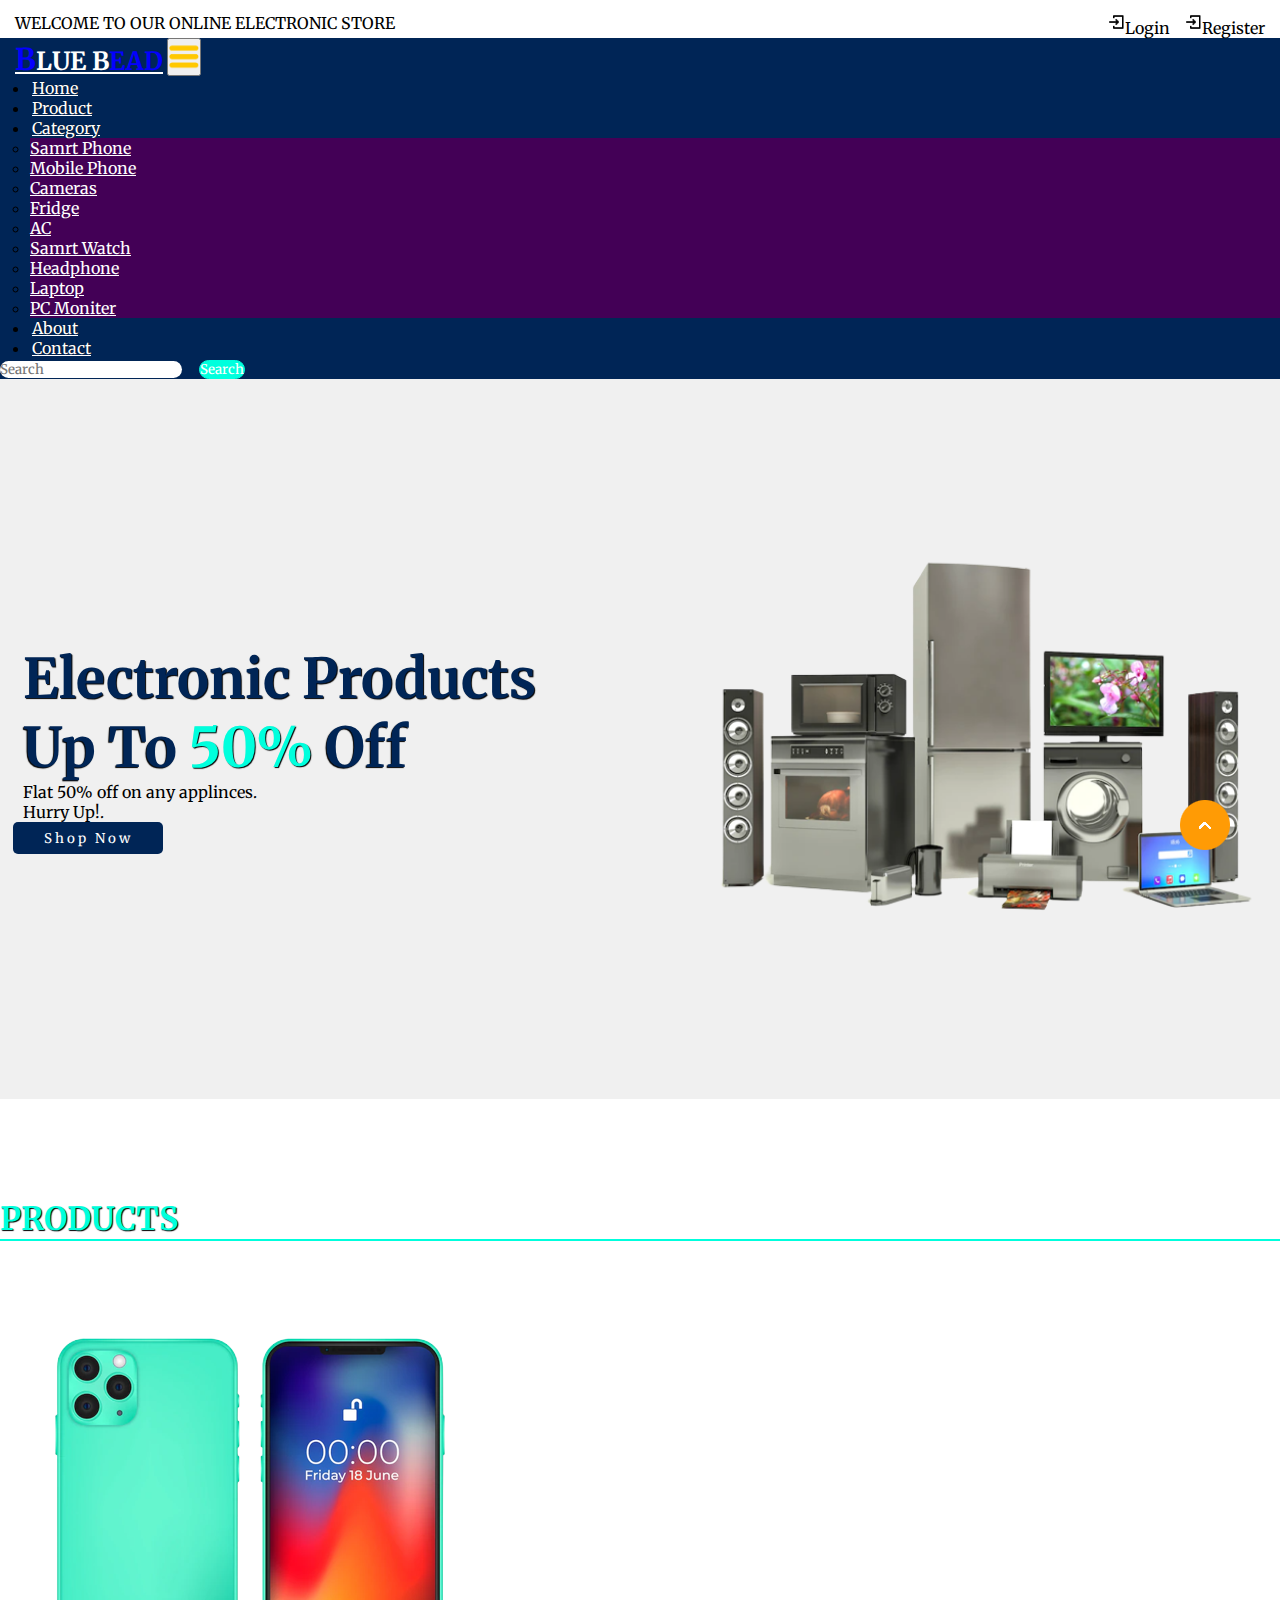
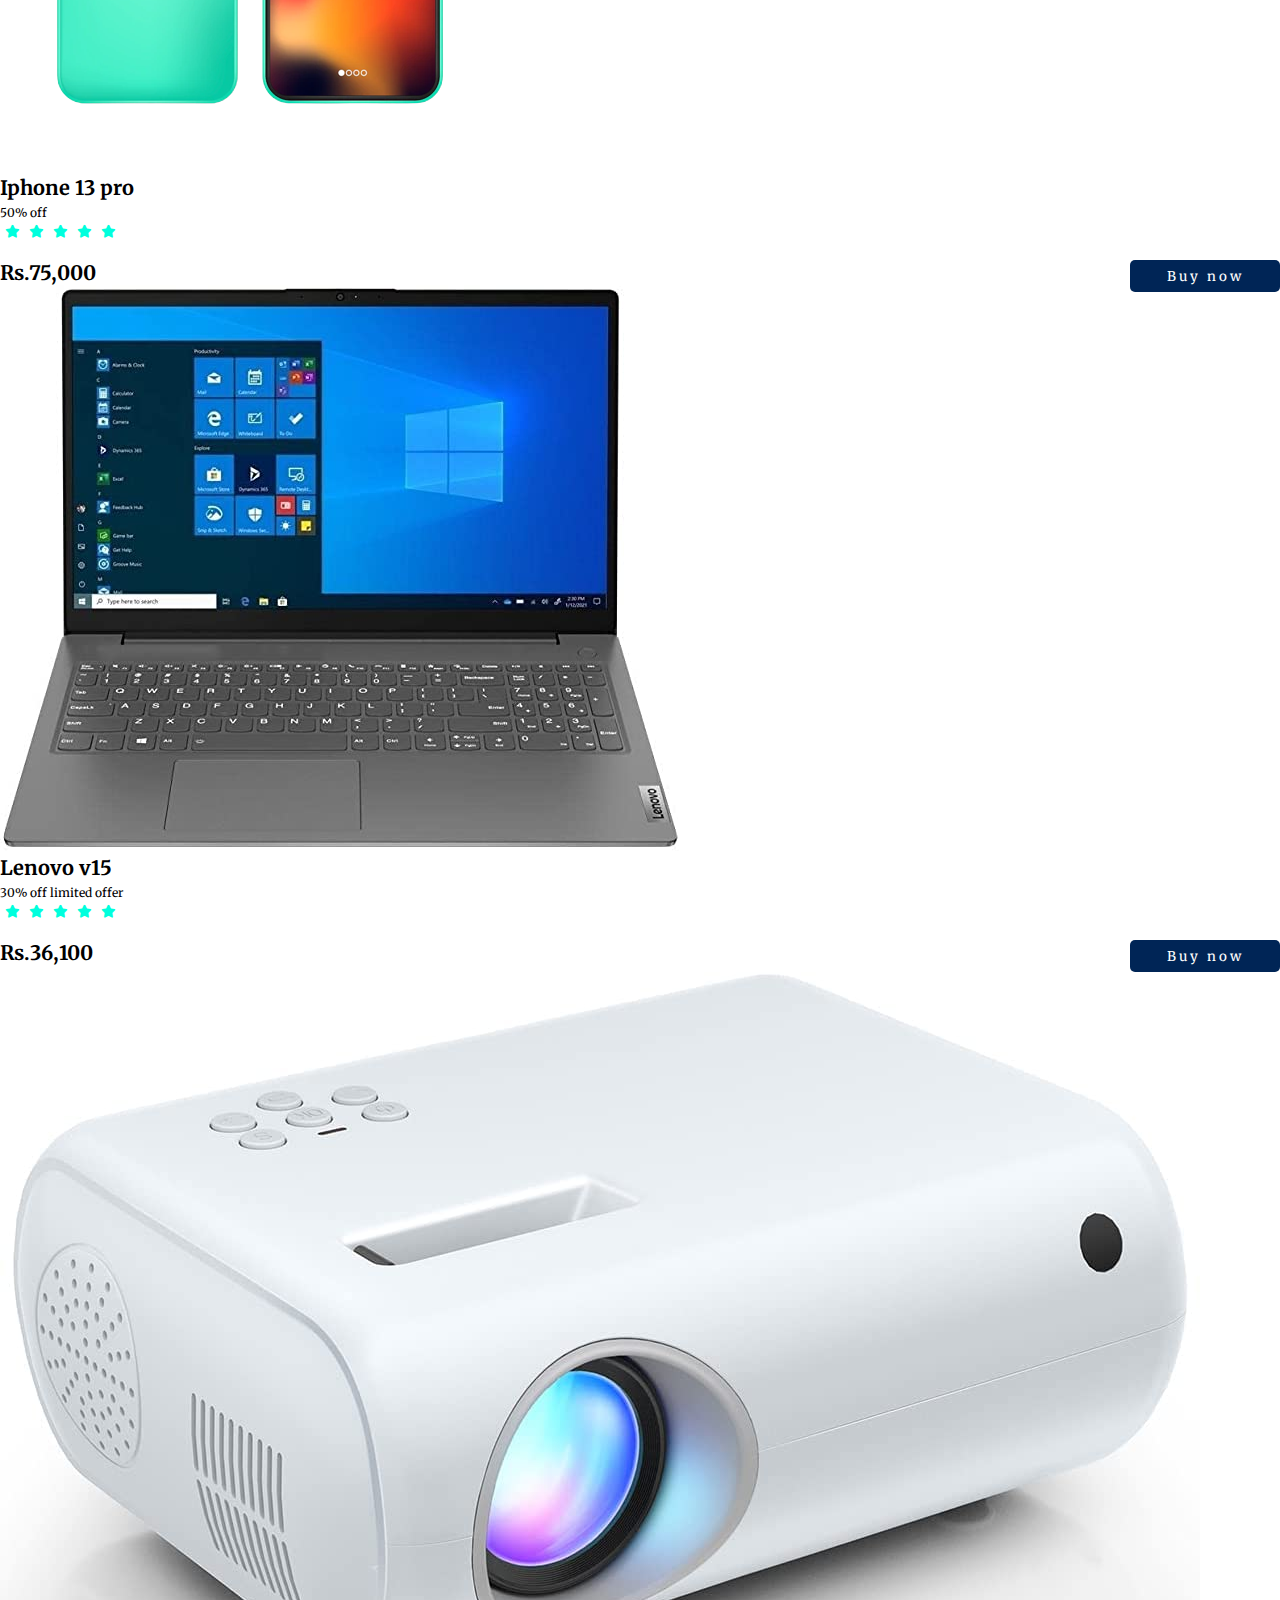
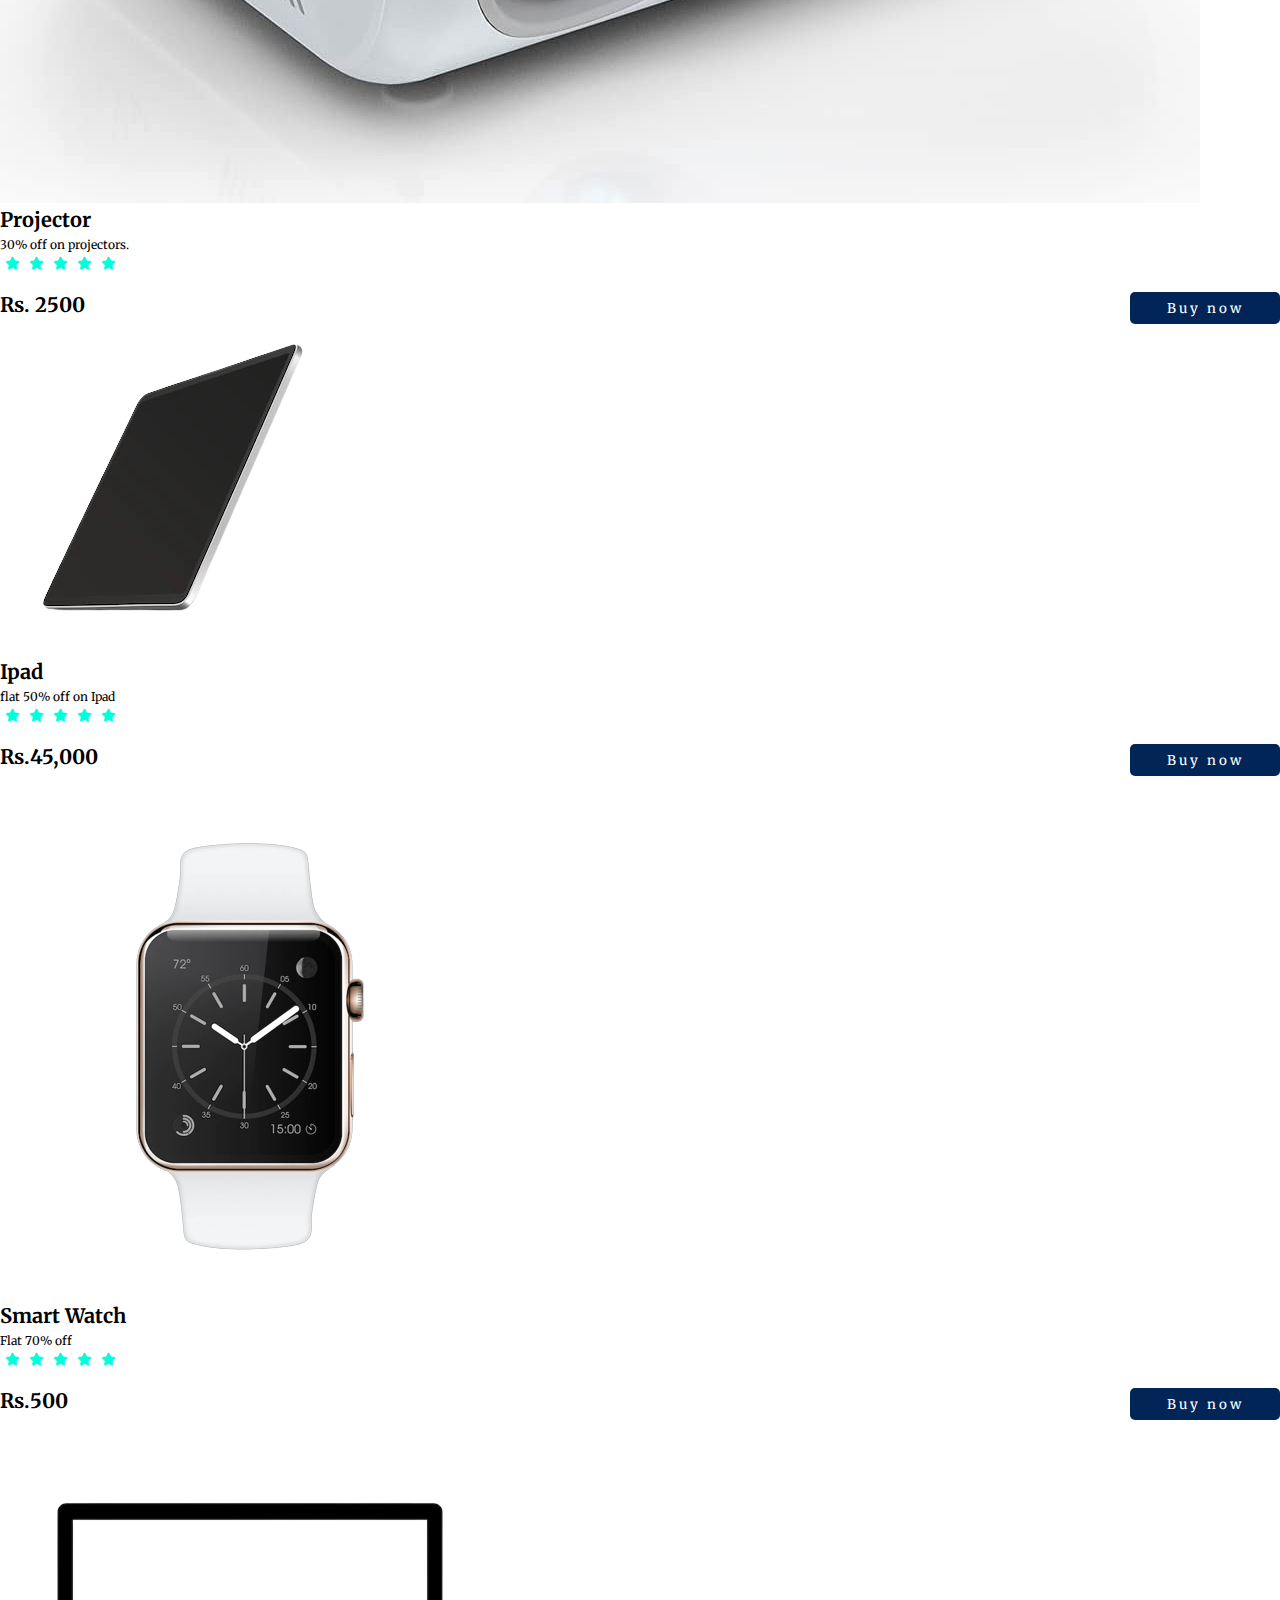
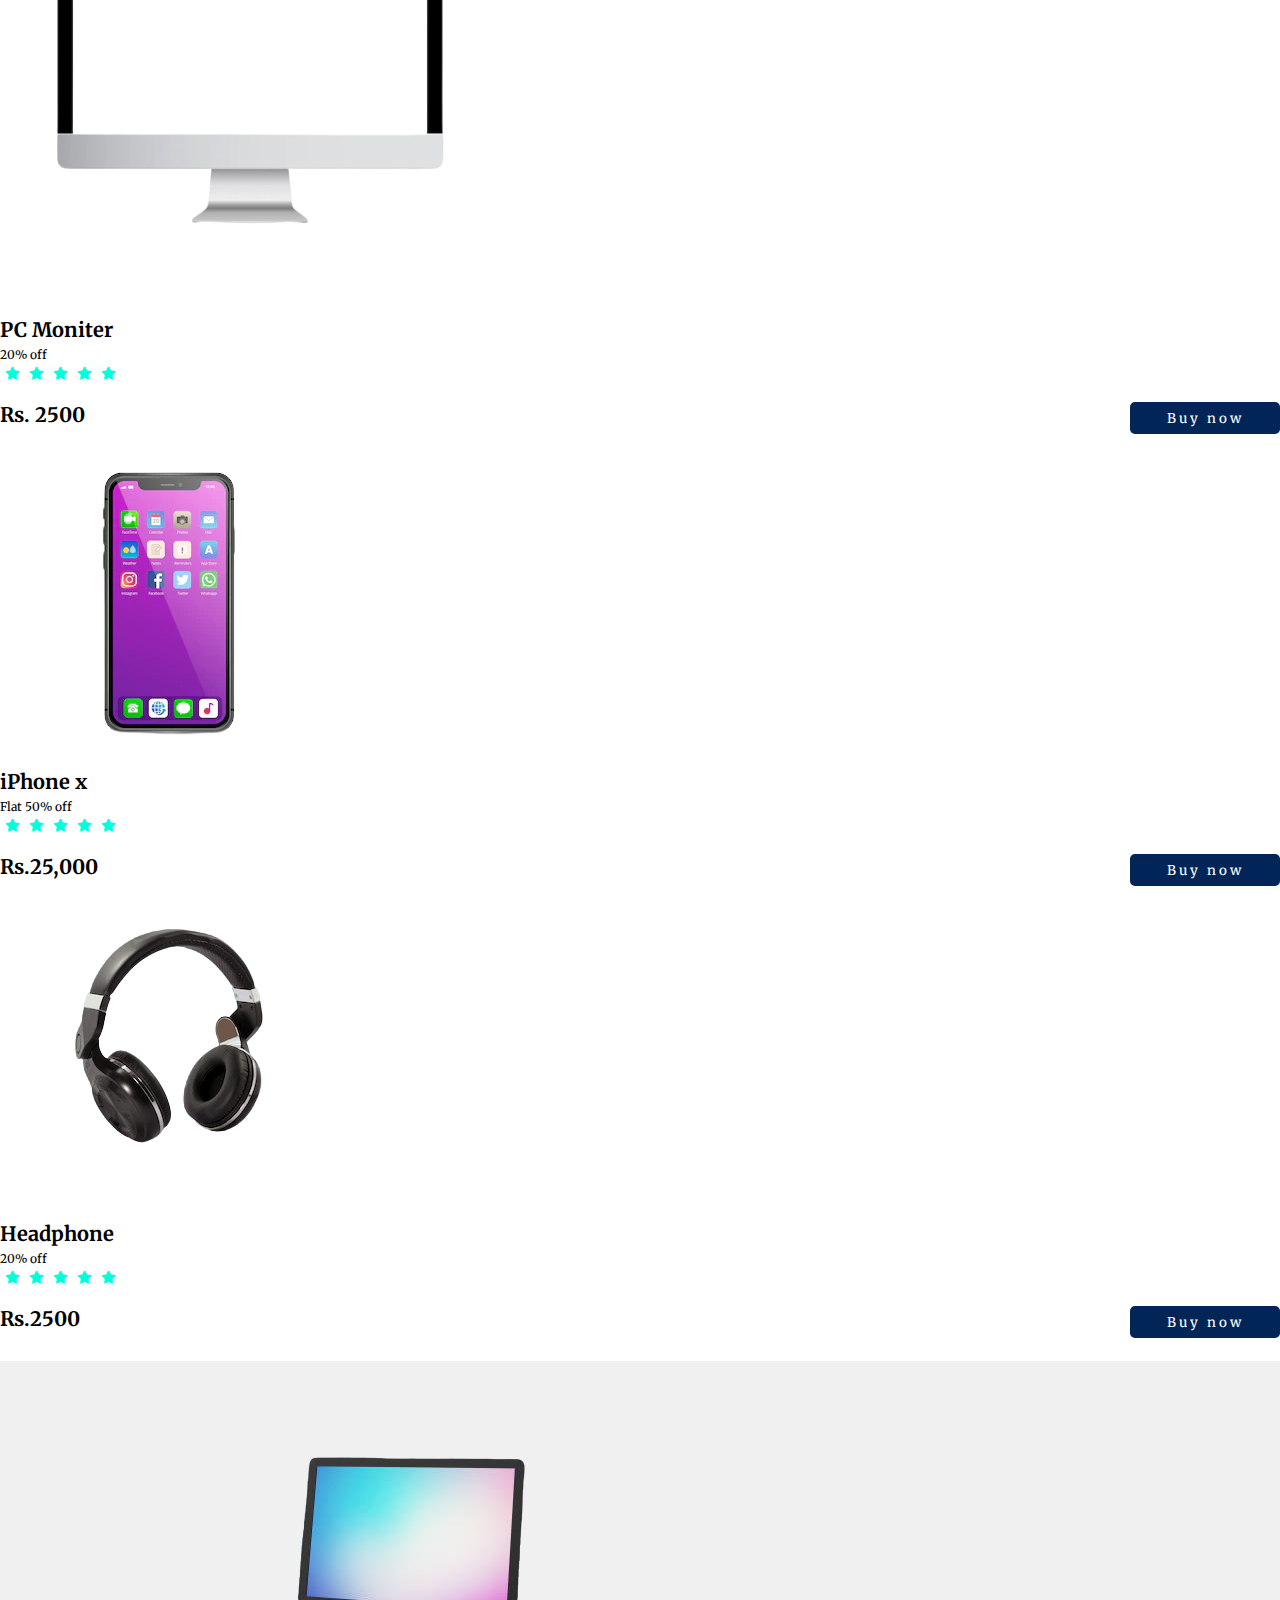
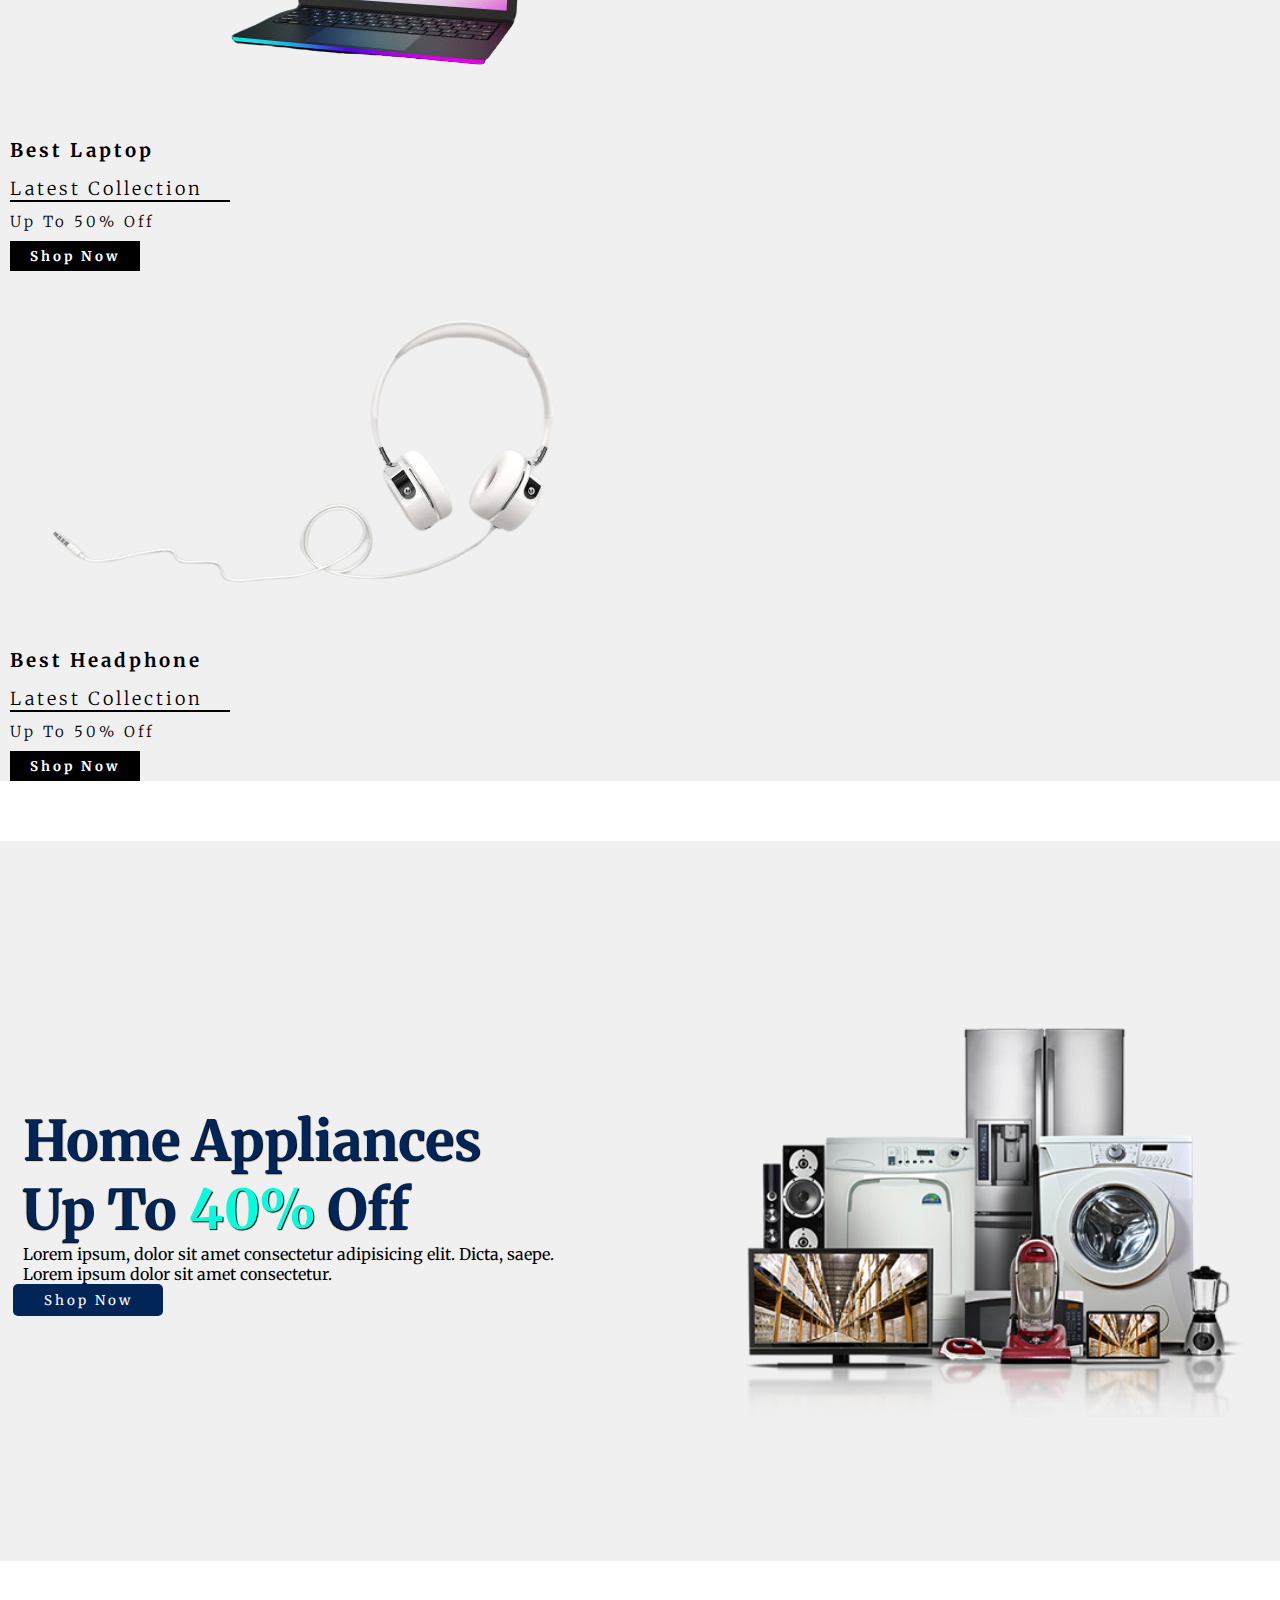
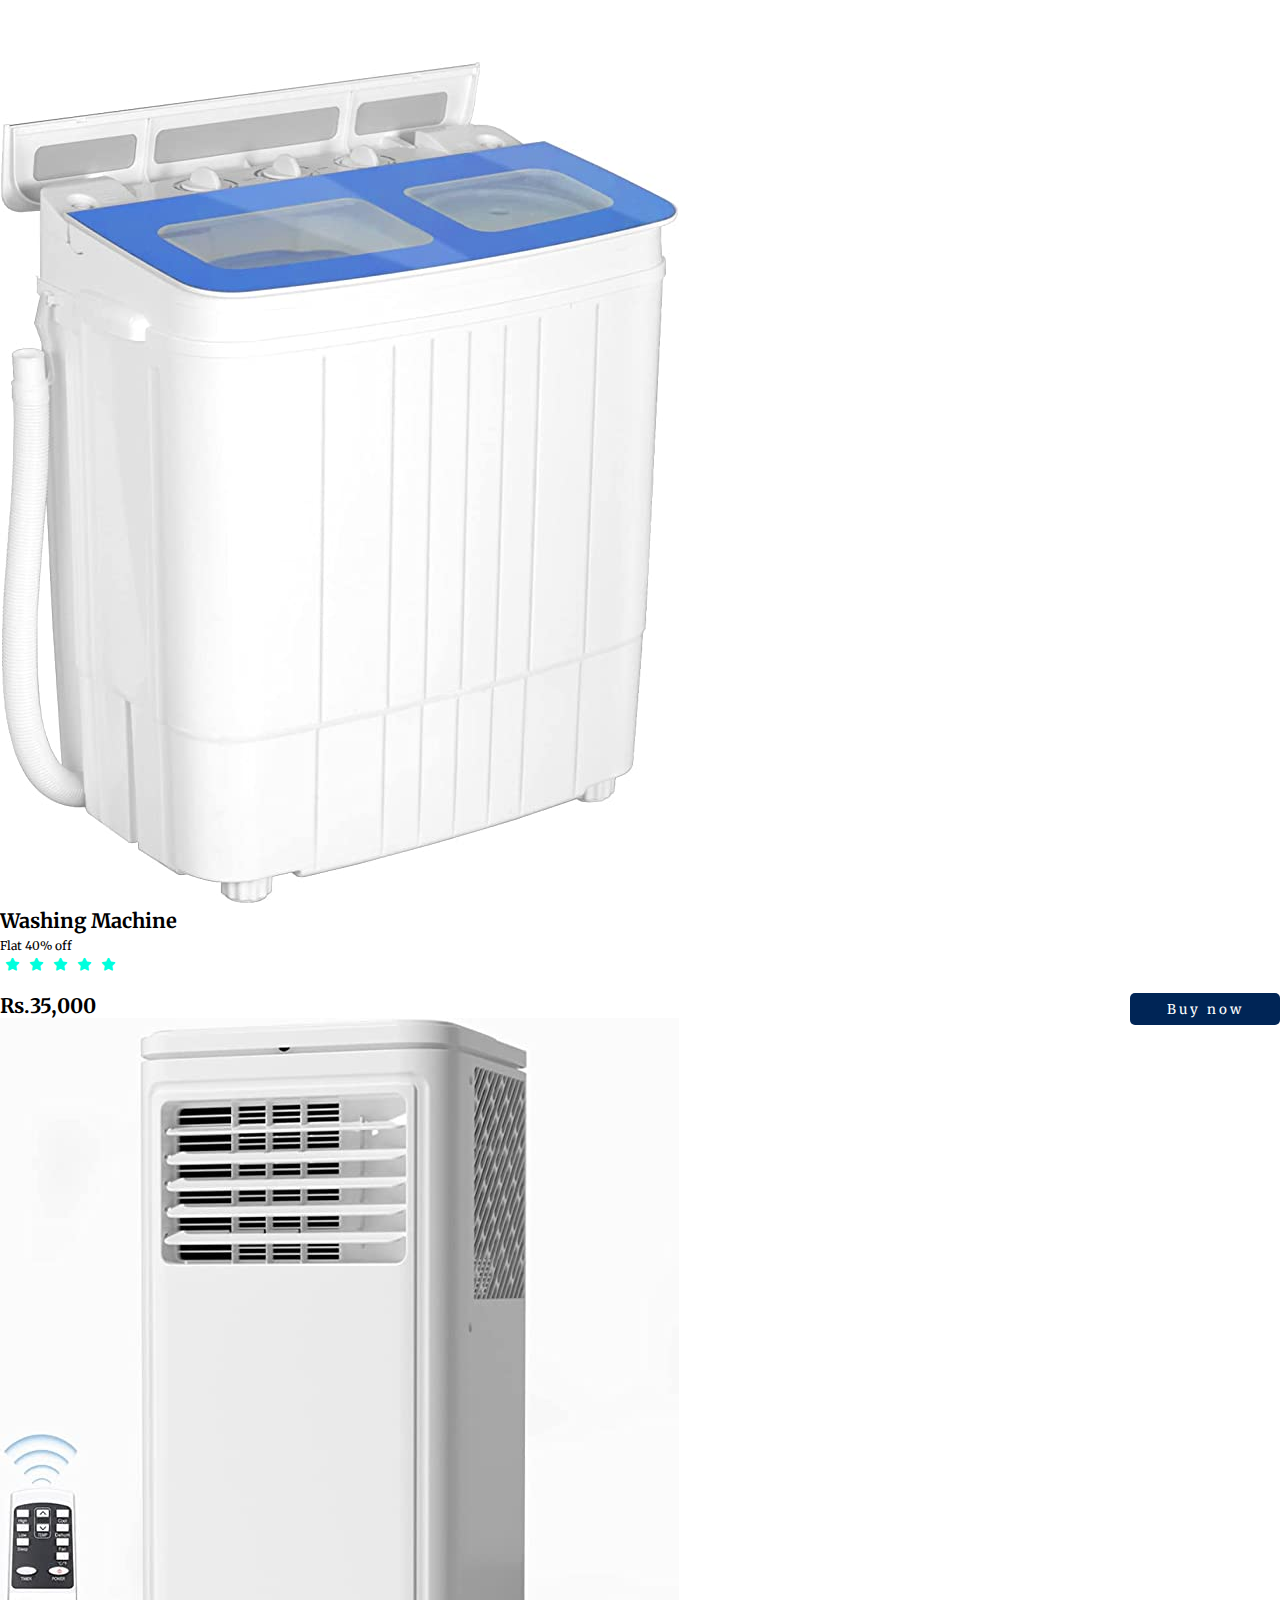
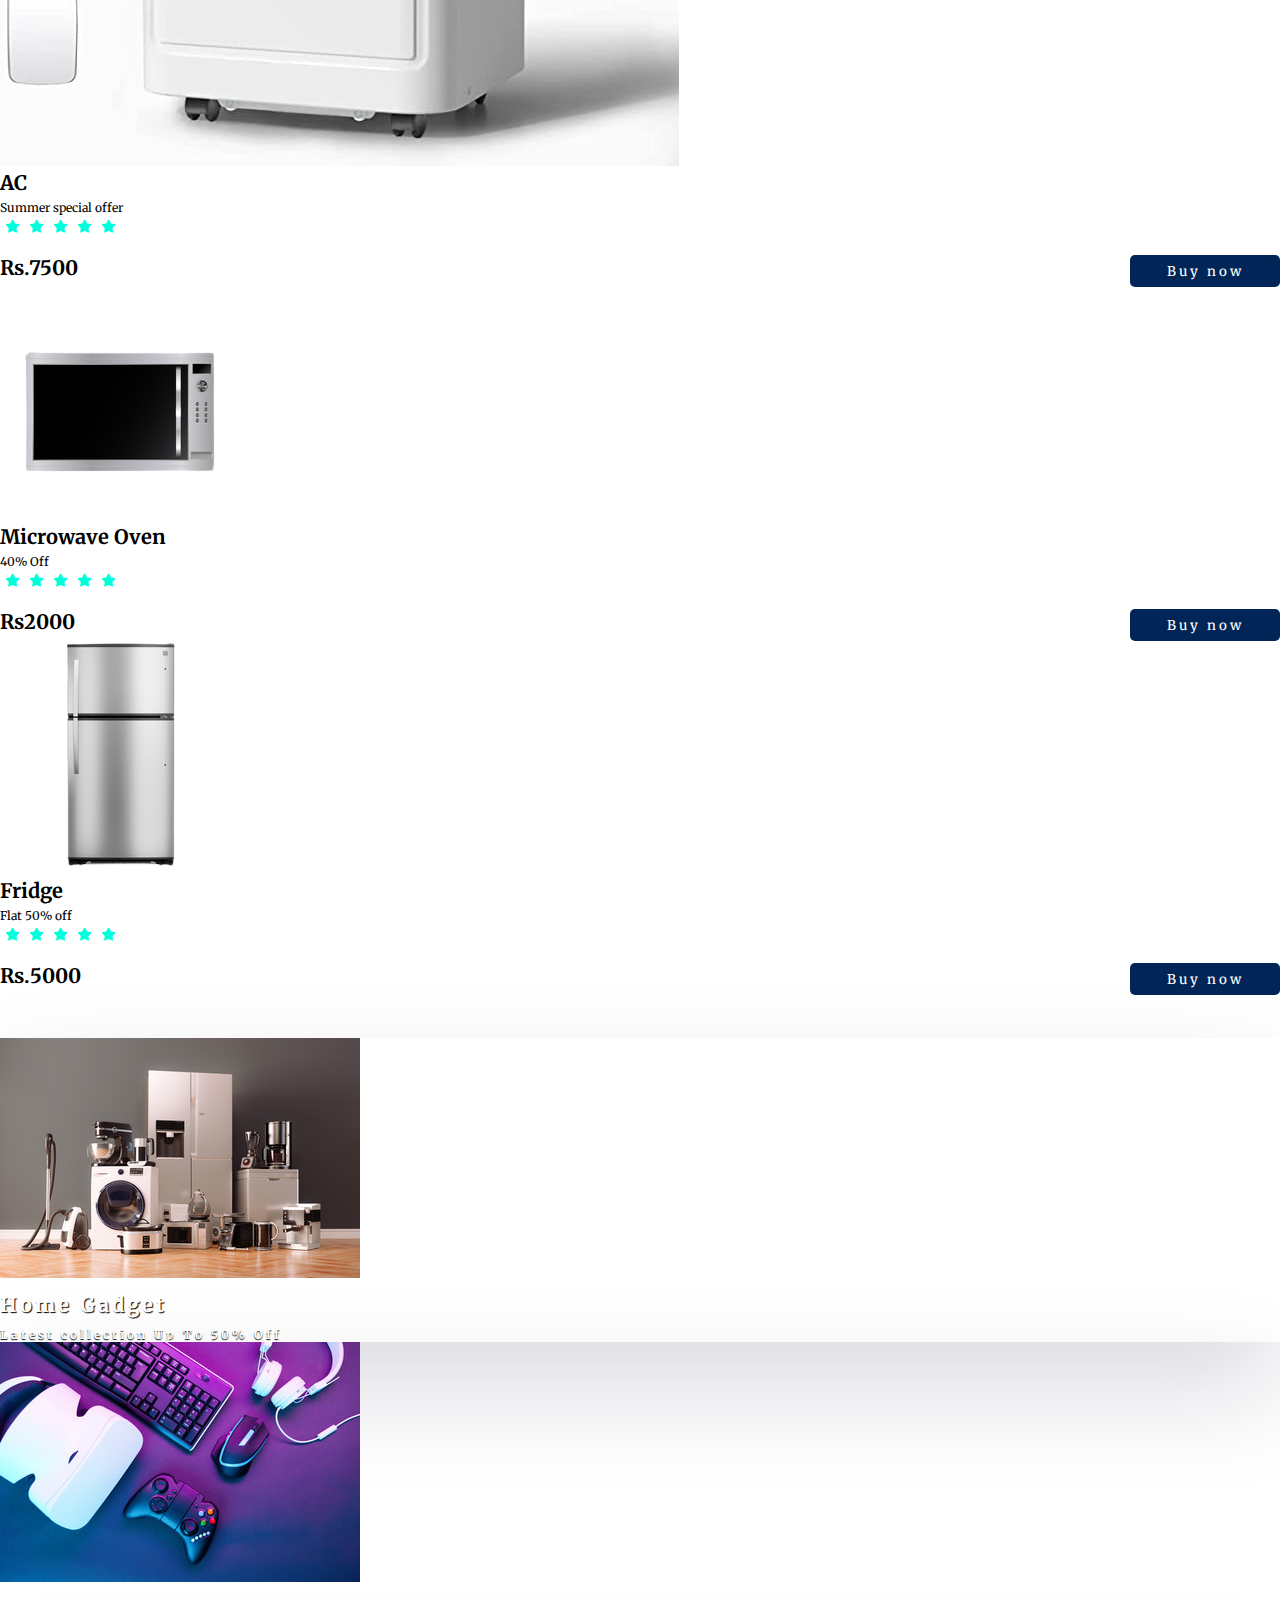
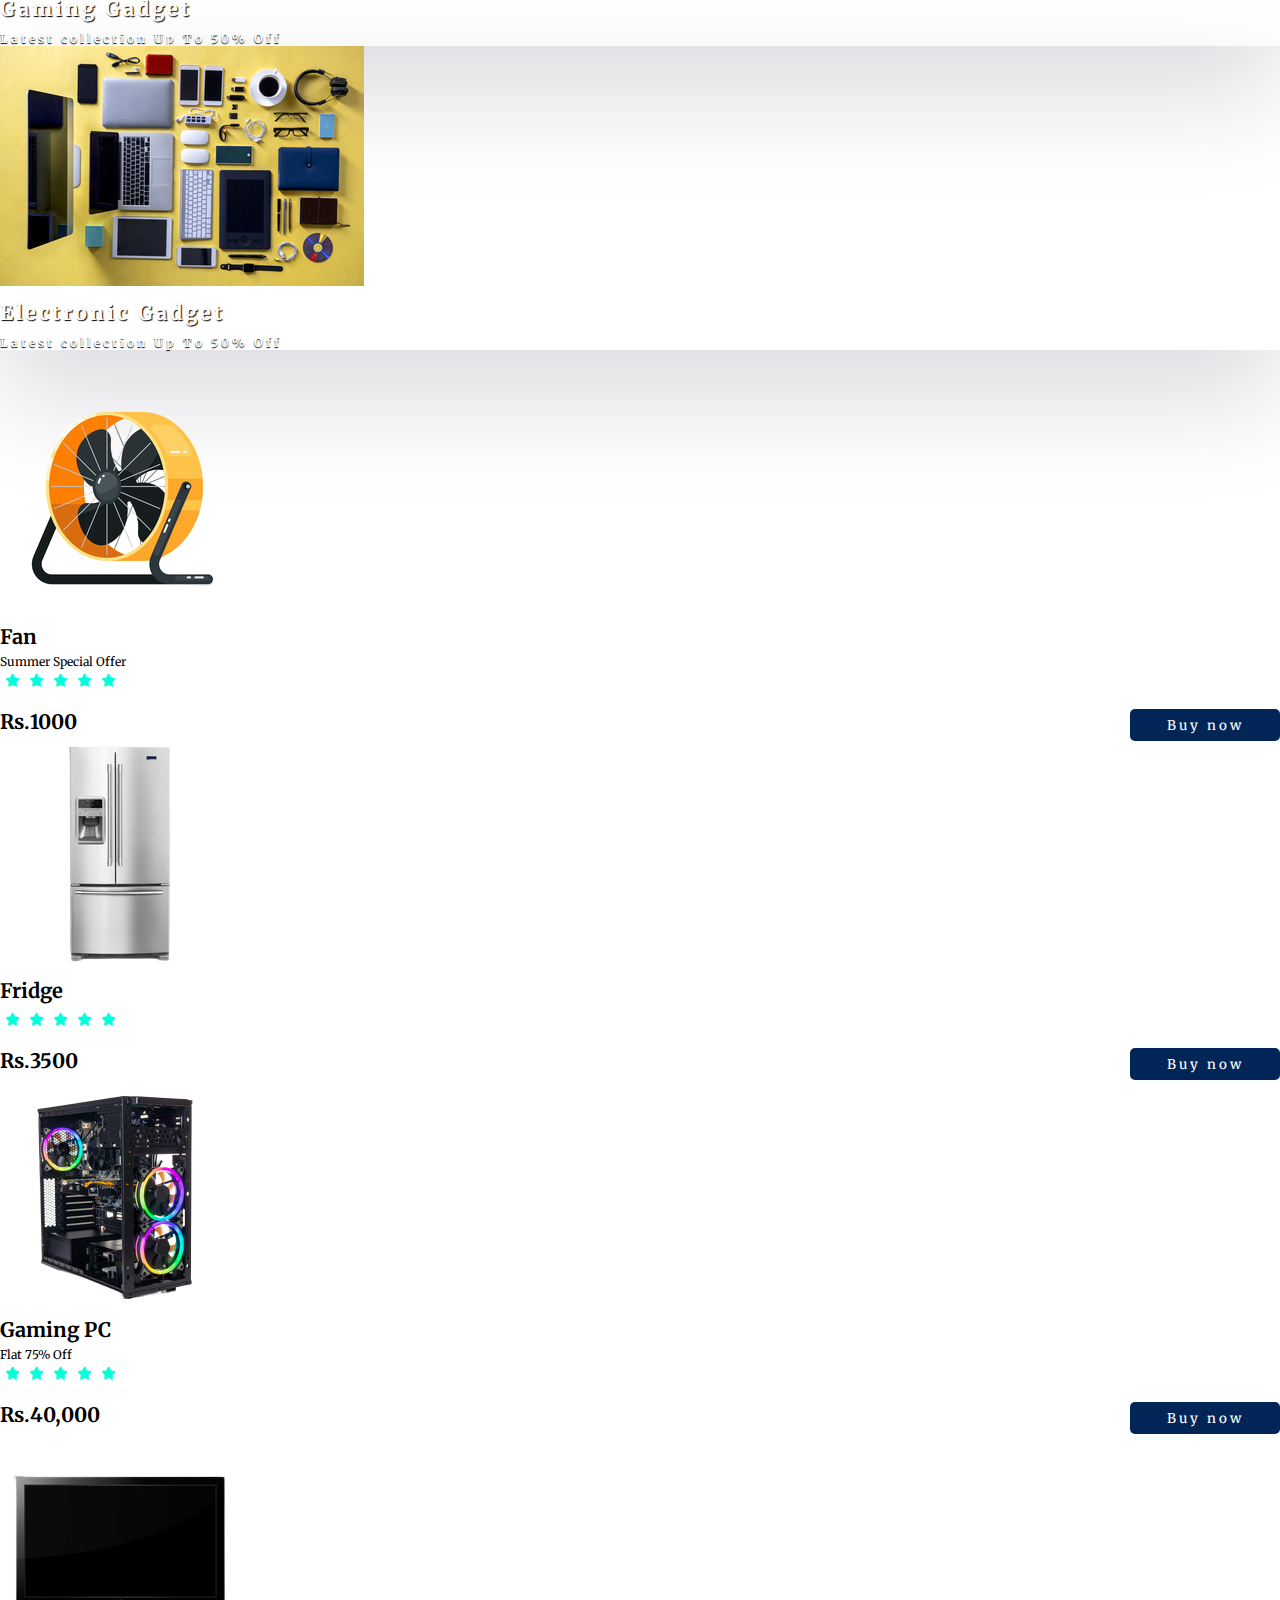
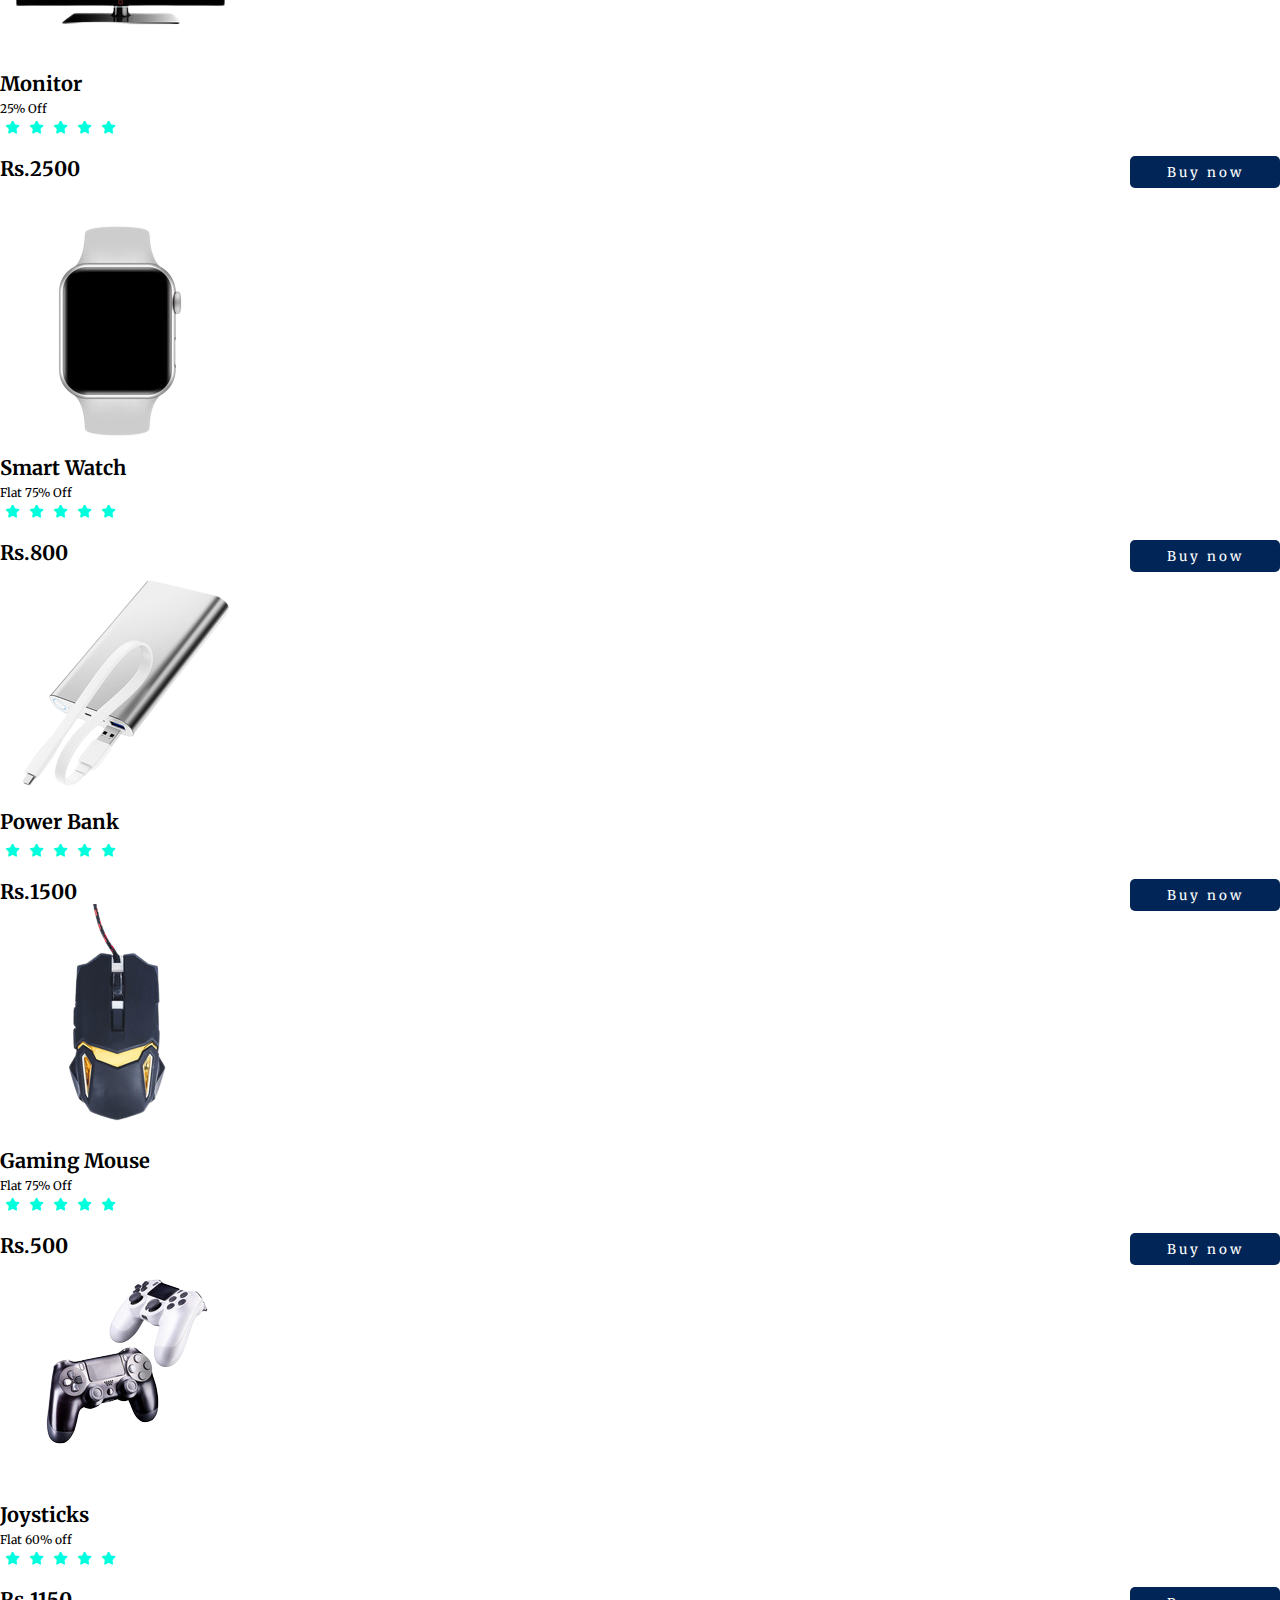
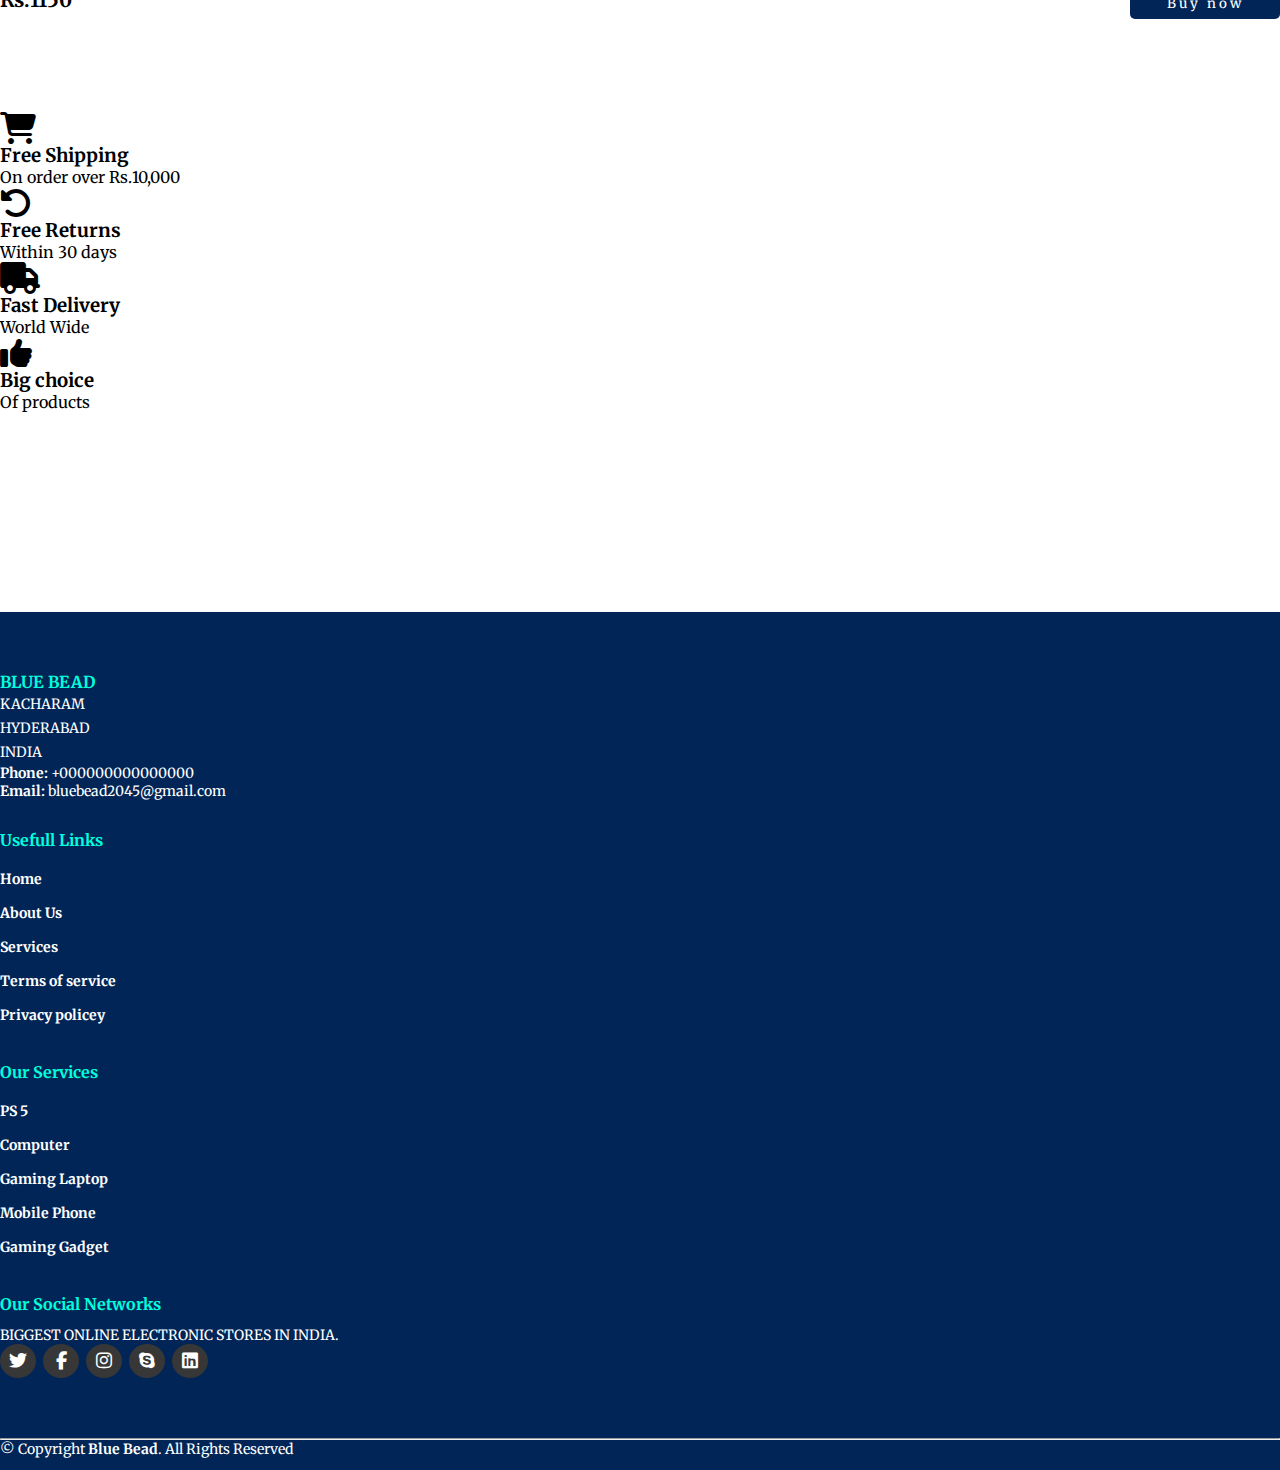
==== commit cc1b42a6: "index.html" ====
--- a/index.html
+++ b/index.html
@@ -22,8 +22,8 @@
     <div class="top-navbar">
         <p>WELCOME TO OUR ONLINE ELECTRONIC STORE</p>
         <div class="icons">
-            <a href="login.html"><img src="./images/register.png" alt="" width="18px">Login</a>
-            <a href="register.html"><img src="./images/register.png" alt="" width="18px">Register</a>
+            <a href="login.html"><img src="register.png" alt="" width="18px">Login</a>
+            <a href="register.html"><img src="register.png" alt="" width="18px">Register</a>
         </div>
     </div>
     <!-- top navbar -->
@@ -33,7 +33,7 @@
         <div class="container-fluid">
           <a class="navbar-brand" href="index.html" id="logo"><span id="span1">B</span>LUE B<span>EAD</span></a>
           <button class="navbar-toggler" type="button" data-bs-toggle="collapse" data-bs-target="#navbarSupportedContent" aria-controls="navbarSupportedContent" aria-expanded="false" aria-label="Toggle navigation">
-            <span><img src="./images/menu.png" alt="" width="30px"></span>
+            <span><img src="menu.png" alt="" width="30px"></span>
           </button>
           <div class="collapse navbar-collapse" id="navbarSupportedContent">
             <ul class="navbar-nav me-auto mb-2 mb-lg-0">
@@ -96,7 +96,7 @@
 
     </div>
     <div class="img">
-      <img src="./images/background.png" alt="">
+      <img src="background.png" alt="">
     </div>
   </section>
     <!-- home content -->
@@ -114,7 +114,7 @@
       <div class="row" style="margin-top: 30px;">
         <div class="col-md-3 py-3 py-md-0">
           <div class="card">
-            <img src="./images/p6.png" alt="">
+            <img src="p6.png" alt="">
             <div class="card-body">
               <h3 class="text-center">Iphone 13 pro</h3>
               <p class="text-center">50% off</p>
@@ -133,7 +133,7 @@
         </div>
         <div class="col-md-3 py-3 py-md-0">
           <div class="card">
-            <img src="./images/lenovo.jpg" alt="">
+            <img src="lenovo.jpg" alt="">
             <div class="card-body">
               <h3 class="text-center">Lenovo v15</h3>
               <p class="text-center">30% off limited offer</p>
@@ -152,7 +152,7 @@
         </div>
         <div class="col-md-3 py-3 py-md-0">
           <div class="card">
-            <img src="./images/laptop2.png" alt="">
+            <img src="laptop2.png" alt="">
             <div class="card-body">
               <h3 class="text-center">Projector</h3>
               <p class="text-center">30% off on projectors.</p>
@@ -171,7 +171,7 @@
         </div>
         <div class="col-md-3 py-3 py-md-0">
           <div class="card">
-            <img src="./images/t1.png" alt="">
+            <img src="t1.png" alt="">
             <div class="card-body">
               <h3 class="text-center">Ipad</h3>
               <p class="text-center">flat 50% off on Ipad</p>
@@ -193,7 +193,7 @@
       <div class="row" style="margin-top: 30px;">
         <div class="col-md-3 py-3 py-md-0">
           <div class="card">
-            <img src="./images/w1.png" alt="">
+            <img src="w1.png" alt="">
             <div class="card-body">
               <h3 class="text-center">Smart Watch</h3>
               <p class="text-center">Flat 70% off</p>
@@ -212,7 +212,7 @@
         </div>
         <div class="col-md-3 py-3 py-md-0">
           <div class="card">
-            <img src="./images/pcm1.png" alt="">
+            <img src="pcm1.png" alt="">
             <div class="card-body">
               <h3 class="text-center">PC Moniter</h3>
               <p class="text-center">20% off</p>
@@ -231,7 +231,7 @@
         </div>
         <div class="col-md-3 py-3 py-md-0">
           <div class="card">
-            <img src="./images/phone1.png" alt="">
+            <img src="phone1.png" alt="">
             <div class="card-body">
               <h3 class="text-center">iPhone x</h3>
               <p class="text-center">Flat 50% off</p>
@@ -250,7 +250,7 @@
         </div>
         <div class="col-md-3 py-3 py-md-0">
           <div class="card">
-            <img src="./images/h1.png" alt="">
+            <img src="h1.png" alt="">
             <div class="card-body">
               <h3 class="text-center">Headphone</h3>
               <p class="text-center">20% off</p>
@@ -284,7 +284,7 @@
       <div class="row">
         <div class="col-md-6 py-3 py-md-0">
           <div class="card">
-            <img src="./images/c1.png" alt="">
+            <img src="c1.png" alt="">
             <div class="card-img-overlay">
               <h3>Best Laptop</h3>
               <h5>Latest Collection</h5>
@@ -295,7 +295,7 @@
         </div>
         <div class="col-md-6 py-3 py-md-0">
           <div class="card">
-            <img src="./images/c2.png" alt="">
+            <img src="c2.png" alt="">
             <div class="card-img-overlay">
               <h3>Best Headphone</h3>
               <h5>Latest Collection</h5>
@@ -328,7 +328,7 @@
   
       </div>
       <div class="img">
-        <img src="./images/image1.png" alt="">
+        <img src="image1.png" alt="">
       </div>
     </section>
     <!-- banner -->
@@ -346,7 +346,7 @@
       <div class="row" style="margin-top: 30px;">
         <div class="col-md-3 py-3 py-md-0">
           <div class="card">
-            <img src="./images/pr1.png" alt="">
+            <img src="pr1.png" alt="">
             <div class="card-body">
               <h3 class="text-center">Washing Machine</h3>
               <p class="text-center">Flat 40% off</p>
@@ -365,7 +365,7 @@
         </div>
         <div class="col-md-3 py-3 py-md-0">
           <div class="card">
-            <img src="./images/pr2.png" alt="">
+            <img src="pr2.png" alt="">
             <div class="card-body">
               <h3 class="text-center">AC</h3>
               <p class="text-center">Summer special offer</p>
@@ -384,7 +384,7 @@
         </div>
         <div class="col-md-3 py-3 py-md-0">
           <div class="card">
-            <img src="./images/pr3.png" alt="">
+            <img src="pr3.png" alt="">
             <div class="card-body">
               <h3 class="text-center">Microwave Oven</h3>
               <p class="text-center">40% Off</p>
@@ -403,7 +403,7 @@
         </div>
         <div class="col-md-3 py-3 py-md-0">
           <div class="card">
-            <img src="./images/pr4.png" alt="">
+            <img src="pr4.png" alt="">
             <div class="card-body">
               <h3 class="text-center">Fridge</h3>
               <p class="text-center">Flat 50% off</p>
@@ -427,7 +427,7 @@
       <div class="row">
         <div class="col-md-4 py-3 py-md-0">
           <div class="card">
-            <img src="./images/c3.png" alt="">
+            <img src="c3.png" alt="">
             <div class="card-img-overlay">
               <h3>Home Gadget</h3>
               <p>Latest collection Up To 50% Off</p>
@@ -436,7 +436,7 @@
         </div>
         <div class="col-md-4 py-3 py-md-0">
           <div class="card">
-            <img src="./images/c4.png" alt="">
+            <img src="c4.png" alt="">
             <div class="card-img-overlay">
               <h3>Gaming Gadget</h3>
               <p>Latest collection Up To 50% Off</p>
@@ -445,7 +445,7 @@
         </div>
         <div class="col-md-4 py-3 py-md-0">
           <div class="card">
-            <img src="./images/c5.png" alt="">
+            <img src="c5.png" alt="">
             <div class="card-img-overlay">
               <h3>Electronic Gadget</h3>
               <p>Latest collection Up To 50% Off</p>
@@ -462,7 +462,7 @@
       <div class="row" style="margin-top: 30px;">
         <div class="col-md-3 py-3 py-md-0">
           <div class="card">
-            <img src="./images/pr5.png" alt="">
+            <img src="pr5.png" alt="">
             <div class="card-body">
               <h3 class="text-center">Fan</h3>
               <p class="text-center">Summer Special Offer</p>
@@ -481,7 +481,7 @@
         </div>
         <div class="col-md-3 py-3 py-md-0">
           <div class="card">
-            <img src="./images/pr6.png" alt="">
+            <img src="pr6.png" alt="">
             <div class="card-body">
               <h3 class="text-center">Fridge</h3>
               <p class="text-center"></p>
@@ -500,7 +500,7 @@
         </div>
         <div class="col-md-3 py-3 py-md-0">
           <div class="card">
-            <img src="./images/pr7.png" alt="">
+            <img src="pr7.png" alt="">
             <div class="card-body">
               <h3 class="text-center">Gaming PC</h3>
               <p class="text-center">Flat 75% Off</p>
@@ -519,7 +519,7 @@
         </div>
         <div class="col-md-3 py-3 py-md-0">
           <div class="card">
-            <img src="./images/pr8.png" alt="">
+            <img src="pr8.png" alt="">
             <div class="card-body">
               <h3 class="text-center">Monitor</h3>
               <p class="text-center">25% Off</p>
@@ -543,7 +543,7 @@
       <div class="row" style="margin-top: 30px;">
         <div class="col-md-3 py-3 py-md-0">
           <div class="card">
-            <img src="./images/pr9.png" alt="">
+            <img src="pr9.png" alt="">
             <div class="card-body">
               <h3 class="text-center">Smart Watch</h3>
               <p class="text-center">Flat 75% Off</p>
@@ -562,7 +562,7 @@
         </div>
         <div class="col-md-3 py-3 py-md-0">
           <div class="card">
-            <img src="./images/pr10.png" alt="">
+            <img src="pr10.png" alt="">
             <div class="card-body">
               <h3 class="text-center">Power Bank</h3>
               <p class="text-center"></p>
@@ -581,7 +581,7 @@
         </div>
         <div class="col-md-3 py-3 py-md-0">
           <div class="card">
-            <img src="./images/pr11.png" alt="">
+            <img src="pr11.png" alt="">
             <div class="card-body">
               <h3 class="text-center">Gaming Mouse</h3>
               <p class="text-center">Flat 75% Off</p>
@@ -600,7 +600,7 @@
         </div>
         <div class="col-md-3 py-3 py-md-0">
           <div class="card">
-            <img src="./images/pr12.png" alt="">
+            <img src="pr12.png" alt="">
             <div class="card-body">
               <h3 class="text-center">Joysticks</h3>
               <p class="text-center">Flat 60% off</p>
@@ -738,7 +738,7 @@
 
 
 
-    <a href="#" class="arrow"><i><img src="./images/arrow.png" alt=""></i></a>
+    <a href="#" class="arrow"><i><img src="arrow.png" alt=""></i></a>
 
 
 
@@ -755,4 +755,4 @@
     <script src="https://cdn.jsdelivr.net/npm/bootstrap@5.0.2/dist/js/bootstrap.bundle.min.js" integrity="sha384-MrcW6ZMFYlzcLA8Nl+NtUVF0sA7MsXsP1UyJoMp4YLEuNSfAP+JcXn/tWtIaxVXM" crossorigin="anonymous"></script>
 
 </body>
-</html>+</html>
